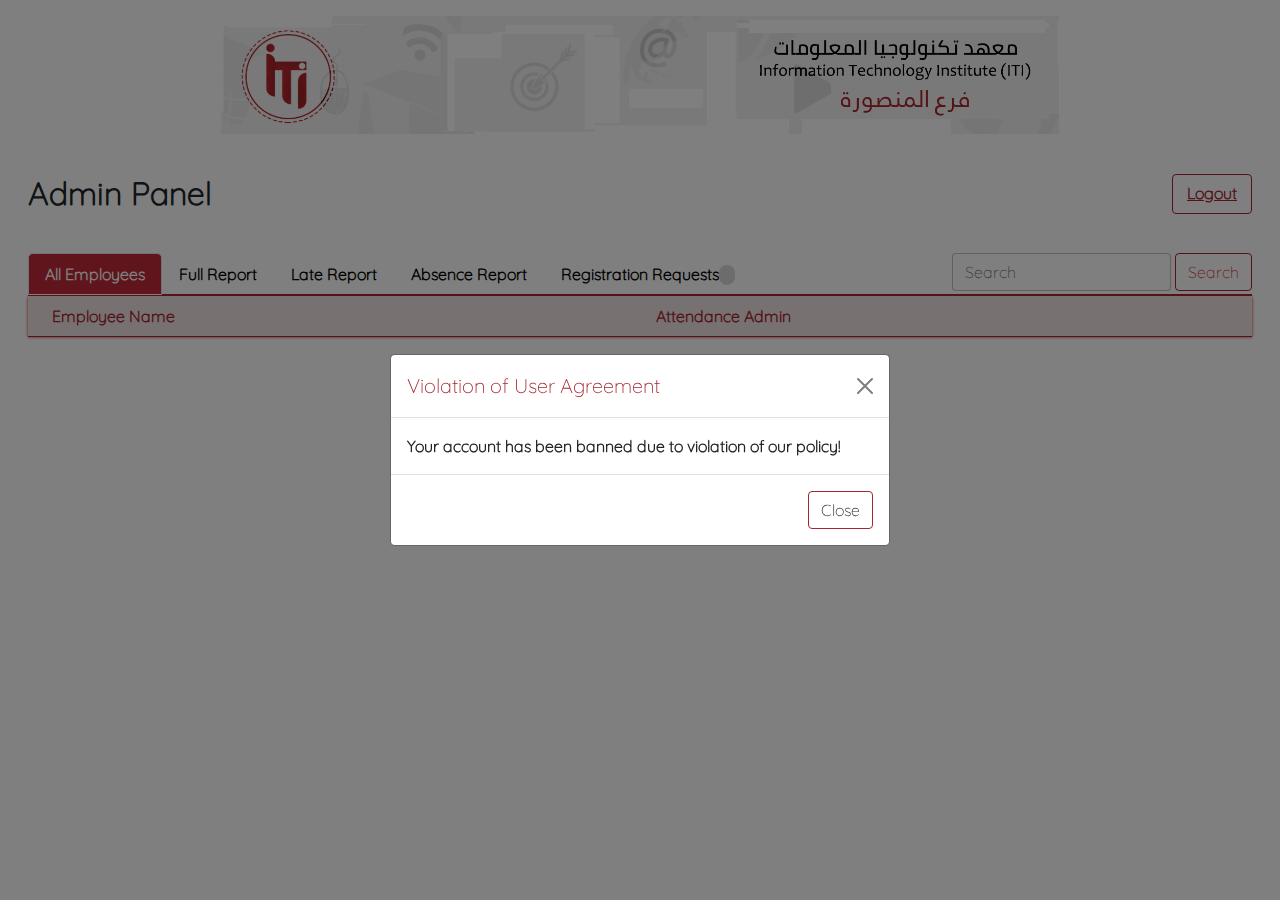
==== admin_panel.html @ 35cdf65f "some styling .. search input added" ====
<!DOCTYPE html>
<html lang="en">

<head>
    <meta charset="UTF-8">
    <meta name="viewport" content="width=device-width, initial-scale=1.0">
    <title>Admin Panel</title>
    <!-- stylesheet libs-->
    <link rel="stylesheet" href="bootstrap/css/bootstrap.min.css" />
    <link rel="stylesheet" href="bootstrap/css/bootstrap4-toggle.min.css" />
    <link rel="stylesheet" href="css/main.css" />
    <link rel="stylesheet" href="css/adminpanel_style.css" />
</head>

<body>
    <div class="container-fluid">
        <header class="row mb-4">
            <a href="index.html"><img src="img/header.png" class="col-12 col-sm-8 offset-sm-2" alt=""></a>
        </header>
        <div class="row p-3">
            <h2 class="pull-left col-6">Admin Panel</h2>
            <div class="pull-right col-6">
                <a href="login_page.html" style="float: right;" onclick="logout()" class="btn logout">Logout</a>
            </div>
        </div>
        <div class="row p-3">
            <div class="col-12 admin-reports">
                <ul class="nav nav-tabs" id="reportsTabs" role="tablist">
                    <li class="nav-item">
                        <a class="nav-link active" id="monthly-tab" data-toggle="tab" href="#allemps" role="tab">All
                            Employees</a>
                    </li>
                    <li class="nav-item">
                        <a class="nav-link" id="fullreport-tab" data-toggle="tab" href="#fullreport" role="tab">Full
                            Report</a>
                    </li>
                    <li class="nav-item">
                        <a class="nav-link" id="latereport-tab" data-toggle="tab" href="#latereport" role="tab">Late
                            Report</a>
                    </li>
                    <li class="nav-item">
                        <a class="nav-link" id="absencereport-tab" data-toggle="tab" href="#absencereport"
                            role="tab">Absence Report</a>
                    </li>
                    </li>
                    <li class="nav-item">
                        <a class="nav-link" id="requests-tab" data-toggle="tab" href="#requests" role="tab">
                            Registration Requests <span id="reqNotifis"></span></a>
                    </li>
                    <li class="nav-item" style="margin-left: auto;">
                        <form  style="width:auto;">
                            <input class="form-control mr-sm-0" style="width:auto;display:inline-block;vertical-align: middle;" type="search" placeholder="Search" aria-label="Search">
                            <button class="btn btn-outline-danger my-2 my-sm-0" type="submit">Search</button>
                        </form>
                    </li>
                </ul>
                <div class="tab-content">

                    <div class="tab-pane active" id="allemps" role="tabpanel" aria-labelledby="allemps-tab">
                        <table class="table">
                            <thead>
                                <tr>
                                    <th>Employee Name</th>
                                    <th>Attendance Admin</th>
                                </tr>
                            </thead>
                            <tbody class="reportTBody" id="allempsRows">

                            </tbody>
                        </table>
                    </div>
                    <div class="tab-pane" id="fullreport" role="tabpanel" aria-labelledby="fullreport-tab">
                        <div class="switchdiv">
                            <label class="m-3">Display per Current </label><input type="checkbox" data-width="130"
                                data-height="40" checked data-toggle="toggle" data-on="Year" data-off="Month"
                                data-onstyle="primary" data-offstyle="warning" id="fullreportSwitch"
                                class="displayperSwitch">
                        </div>
                        <table class="table">
                            <thead>
                                <tr>
                                    <th>Employee Name</th>
                                    <th>Attendance Times</th>
                                    <th>Late Times</th>
                                    <th>Absent Times</th>
                                </tr>
                            </thead>
                            <tbody class="reportTBody" id="fullreportRows">

                            </tbody>
                        </table>
                    </div>
                    <div class="tab-pane" id="latereport" role="tabpanel" aria-labelledby="latereport-tab">
                        <div class="switchdiv">
                            <label class="m-3">Display per Current </label><input type="checkbox" data-width="130"
                                data-height="40" checked data-toggle="toggle" data-on="Year" data-off="Month"
                                data-onstyle="primary" data-offstyle="warning" id="latereportSwitch"
                                class="displayperSwitch">
                        </div>
                        <table class="table">
                            <thead>
                                <tr>
                                    <th>Employee Name</th>
                                    <th>Late Times</th>
                                </tr>
                            </thead>
                            <tbody class="reportTBody" id="latereportRows">

                            </tbody>
                        </table>
                    </div>
                    <div class="tab-pane" id="absencereport" role="tabpanel" aria-labelledby="absencereport-tab">
                        <div class="switchdiv">
                            <label class="m-3">Display per Current </label><input type="checkbox" data-width="130"
                                data-height="40" checked data-toggle="toggle" data-on="Year" data-off="Month"
                                data-onstyle="primary" data-offstyle="warning" id="absentreportSwitch"
                                class="displayperSwitch">
                        </div>
                        <table class="table">
                            <thead>
                                <tr>
                                    <th>Employee Name</th>
                                    <th>Absent Times</th>
                                </tr>
                            </thead>
                            <tbody class="reportTBody" id="absencereportRows">

                            </tbody>
                        </table>
                    </div>

                    <div class="tab-pane" id="requests" role="tabpanel" aria-labelledby="requests-tab">
                        <table class="table">
                            <thead>
                                <tr>
                                    <th>Employee Name</th>
                                    <th>Request</th>
                                </tr>
                            </thead>
                            <tbody class="reportTBody" id="requestsRows">

                            </tbody>
                        </table>
                    </div>

                </div>
            </div>
        </div>
        <div class="modal" id="alertmodal" tabindex="-1">
            <div class="modal-dialog modal-dialog-centered">
                <div class="modal-content">
                    <div class="modal-header">
                        <h5 class="modal-title"></h5>
                        <button type="button" class="btn-close" data-bs-dismiss="modal" aria-label="Close"></button>
                    </div>
                    <div class="modal-body">

                    </div>
                    <div class="modal-footer">
                        <button type="button" class="btn" data-bs-dismiss="modal">Cancel</button>
                        <button type="button" class="btn filled">Ok</button>
                    </div>
                </div>
            </div>
        </div>
    </div>
    <!--js libs-->
    <script src="js/jquery-3.5.1.min.js"></script>
    <script src="js/popper.min.js"></script>
    <script src="bootstrap/js/bootstrap.min.js"></script>
    <script src="bootstrap/js/bootstrap4-toggle.min.js"></script>
    <script src="js/main.js"></script>
    <script src="js/adminpanel.js"></script>
</body>

</html>
---- bootstrap/css/bootstrap4-toggle.min.css ----
/*\
|*| ========================================================================
|*| Bootstrap Toggle: bootstrap4-toggle.css v3.6.1
|*| https://gitbrent.github.io/bootstrap4-toggle/
|*| ========================================================================
|*| Copyright 2018-2019 Brent Ely
|*| Licensed under MIT
|*| ========================================================================
\*/
.btn-group-xs>.btn,.btn-xs{padding:.35rem .4rem .25rem .4rem;font-size:.875rem;line-height:.5;border-radius:.2rem}.checkbox label .toggle,.checkbox-inline .toggle{margin-left:-1.25rem;margin-right:.35rem}.toggle{position:relative;overflow:hidden}.toggle.btn.btn-light,.toggle.btn.btn-outline-light{border-color:rgba(0,0,0,.15)}.toggle input[type=checkbox]{display:none}.toggle-group{position:absolute;width:200%;top:0;bottom:0;left:0;transition:left .35s;-webkit-transition:left .35s;-moz-user-select:none;-webkit-user-select:none}.toggle-group label,.toggle-group span{cursor:pointer}.toggle.off .toggle-group{left:-100%}.toggle-on{position:absolute;top:0;bottom:0;left:0;right:50%;margin:0;border:0;border-radius:0}.toggle-off{position:absolute;top:0;bottom:0;left:50%;right:0;margin:0;border:0;border-radius:0;box-shadow:none}.toggle-handle{position:relative;margin:0 auto;padding-top:0;padding-bottom:0;height:100%;width:0;border-width:0 1px;background-color:#fff}.toggle.btn-outline-primary .toggle-handle{background-color:var(--primary);border-color:var(--primary)}.toggle.btn-outline-secondary .toggle-handle{background-color:var(--secondary);border-color:var(--secondary)}.toggle.btn-outline-success .toggle-handle{background-color:var(--success);border-color:var(--success)}.toggle.btn-outline-danger .toggle-handle{background-color:var(--danger);border-color:var(--danger)}.toggle.btn-outline-warning .toggle-handle{background-color:var(--warning);border-color:var(--warning)}.toggle.btn-outline-info .toggle-handle{background-color:var(--info);border-color:var(--info)}.toggle.btn-outline-light .toggle-handle{background-color:var(--light);border-color:var(--light)}.toggle.btn-outline-dark .toggle-handle{background-color:var(--dark);border-color:var(--dark)}.toggle[class*=btn-outline]:hover .toggle-handle{background-color:var(--light);opacity:.5}.toggle.btn{min-width:3.7rem;min-height:2.15rem}.toggle-on.btn{padding-right:1.5rem}.toggle-off.btn{padding-left:1.5rem}.toggle.btn-lg{min-width:5rem;min-height:2.815rem}.toggle-on.btn-lg{padding-right:2rem}.toggle-off.btn-lg{padding-left:2rem}.toggle-handle.btn-lg{width:2.5rem}.toggle.btn-sm{min-width:3.125rem;min-height:1.938rem}.toggle-on.btn-sm{padding-right:1rem}.toggle-off.btn-sm{padding-left:1rem}.toggle.btn-xs{min-width:2.19rem;min-height:1.375rem}.toggle-on.btn-xs{padding-right:.8rem}.toggle-off.btn-xs{padding-left:.8rem}
---- css/main.css ----
/* Color Theme Swatches in Hex */
:root {
    --lightred: #BF2A37;
    --darkred: #A62631;
    --greyred: #BF7379;
    --smoke: rgb(216 216 216);
    --lightsmoke: rgb(228 228 228);
    --transparentred: #bf2a3615;
}

@font-face {
    font-family: 'quicksandfont';
    src: url('../fonts/quicksandfont.eot');
    /* IE9 Compat Modes */
    src: url('../fonts/quicksandfont.eot?#iefix') format('embedded-opentype'),
        /* IE6-IE8 */
        url('../fonts/quicksandfont.woff2') format('woff2'),
        /* Super Modern Browsers */
        url('../fonts/quicksandfont.woff') format('woff'),
        /* Pretty Modern Browsers */
        url('../fonts/quicksandfont.ttf') format('truetype'),
        /* Safari, Android, iOS */
        url('../fonts/quicksandfont.svg#svgFontName') format('svg');
    /* Legacy iOS */
}

* {
    font-family: 'quicksandfont', Helvetica, sans-serif;
    font-weight: bold;
    box-sizing: border-box;
}

body {
    padding-bottom: 30px;
}

.btn {
    border: 1px solid var(--darkred);
}

.filled {
    background-color: var(--lightred);
    color: white;
}


.form-control {
    border: 1px solid #b1888b98;
}

.btn:focus,
.form-control:focus {
    box-shadow: 0 0 0 .12rem var(--greyred);
}

.btn.filled:hover {
    color: white;
}

.form-group {
    margin-bottom: .8rem;
}

.container-fluid {
    padding-top: 1rem;
}

.nav-tabs .nav-link {
    color: black;
}

.nav-tabs .nav-link.active {
    border-top-left-radius: 5px;
    border-top-right-radius: 5px;
    background-color: var(--lightred);
    color: white;
}

.logout {
    width: 5rem;
    height: 2.5rem;
    color: var(--darkred);
    text-decoration: underline;
    font-weight: bold;
}

.nav.nav-tabs {
    border-bottom: 2px solid var(--darkred);
}

.tab-content {
    background-color: whitesmoke;
}

a {
    text-decoration: none;
    color: inherit;
    display: block;
}

a:hover {
    color: var(--lightred);
}

.optionsBtn,
.optionsBtn:focus {
    outline: none;
    border: none;
    font-size: 1.3rem;
    color: var(--darkred);
}

.optionlist {
    border-bottom: 1px solid var(--smoke);
    height: 2.5rem;
    padding: .5rem;
}

.optionlist:last-child {
    border: none
}

.optionlist:hover {
    background-color: var(--smoke);
    color: var(--darkred);
}

.dropdown-menu {
    box-shadow: 0px 0px 5px 2px var(--smoke);
}

.modal-title {
    color: var(--darkred);
}

td,
th {
    padding: .5rem 1rem;
}

thead tr {
    background-color: var(--transparentred);
}

tbody.reportTBody>tr:hover {
    cursor: pointer;
    background-color: var(--lightsmoke);
}

th {
    color: var(--darkred);
}

th:first-child,
td:first-child {
    padding-left: 1.5rem;
}

thead tr{
    box-shadow: 0px 1px 3px var(--lightred);
}
---- css/adminpanel_style.css ----
h2 {
    font-weight: bold;
}

#reqNotifis {
    font-size: .8rem;
    width: auto;
    height: auto;
    padding: 2px 8px;
    border-radius: 8px;
    background-color: var(--smoke);
    color: var(--darkred);
}

td input{
    margin-top: .9rem;
}
p{
    margin: .5rem 0;
}
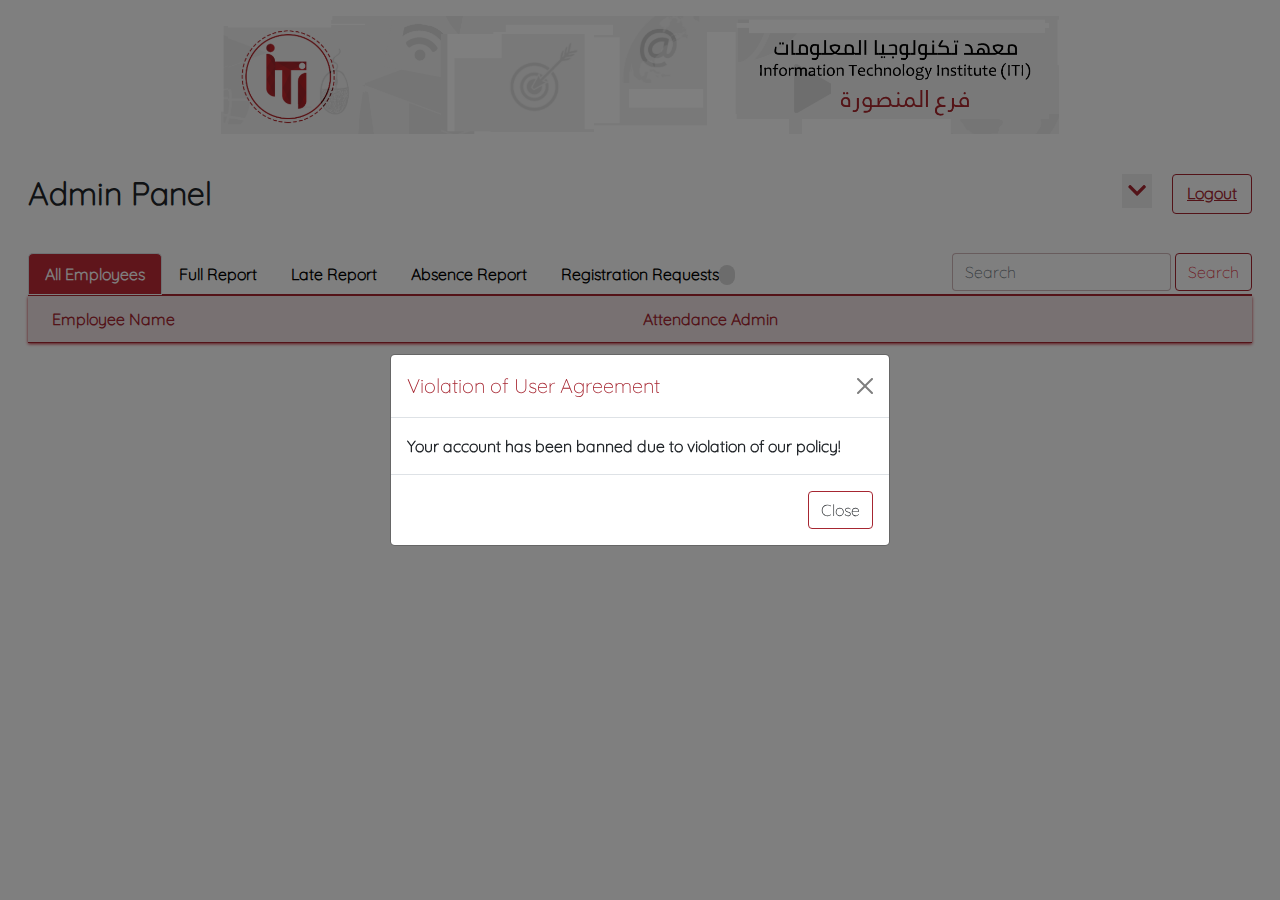
==== commit 3e50693a: "download pdf added to profile and admin panel pages" ====
--- a/admin_panel.html
+++ b/admin_panel.html
@@ -8,6 +8,7 @@
     <!-- stylesheet libs-->
     <link rel="stylesheet" href="bootstrap/css/bootstrap.min.css" />
     <link rel="stylesheet" href="bootstrap/css/bootstrap4-toggle.min.css" />
+    <link rel="stylesheet" href="fontawesome/all.min.css" />
     <link rel="stylesheet" href="css/main.css" />
     <link rel="stylesheet" href="css/adminpanel_style.css" />
 </head>
@@ -18,9 +19,21 @@
             <a href="index.html"><img src="img/header.png" class="col-12 col-sm-8 offset-sm-2" alt=""></a>
         </header>
         <div class="row p-3">
-            <h2 class="pull-left col-6">Admin Panel</h2>
-            <div class="pull-right col-6">
-                <a href="login_page.html" style="float: right;" onclick="logout()" class="btn logout">Logout</a>
+            <h2 class="col">Admin Panel</h2>
+
+            <div class="col">
+                <div style="float:right">
+                    <div class="dropdown d-inline" style="margin-right: 1rem;">
+                        <button class="optionsBtn" type="button" id="dropdownMenuButton" data-bs-toggle="dropdown"
+                            aria-expanded="false">
+                            <i class="fas fa-chevron-down"></i>
+                        </button>
+                        <ul class="dropdown-menu" id="adminOptions" aria-labelledby="dropdownMenuButton">
+                            <li class="optionlist"><a href="#" onclick="generatePDF()">Download As PDF</a></li>
+                        </ul>
+                    </div>
+                    <a href="login_page.html" onclick="logout()" class="btn logout">Logout</a>
+                </div>
             </div>
         </div>
         <div class="row p-3">
@@ -48,8 +61,10 @@
                             Registration Requests <span id="reqNotifis"></span></a>
                     </li>
                     <li class="nav-item" style="margin-left: auto;">
-                        <form  style="width:auto;">
-                            <input class="form-control mr-sm-0" style="width:auto;display:inline-block;vertical-align: middle;" type="search" placeholder="Search" aria-label="Search">
+                        <form id="searchform" style="width:auto;">
+                            <input name="query" class="form-control mr-sm-0"
+                                style="width:auto;display:inline-block;vertical-align: middle;" type="search"
+                                placeholder="Search" aria-label="Search">
                             <button class="btn btn-outline-danger my-2 my-sm-0" type="submit">Search</button>
                         </form>
                     </li>
@@ -169,6 +184,8 @@
     <script src="js/popper.min.js"></script>
     <script src="bootstrap/js/bootstrap.min.js"></script>
     <script src="bootstrap/js/bootstrap4-toggle.min.js"></script>
+    <script src="fontawesome/all.min.js"></script>
+    <script src="js/html2pdf.bundle.min.js"></script>
     <script src="js/main.js"></script>
     <script src="js/adminpanel.js"></script>
 </body>
--- a/fontawesome/all.min.css
+++ b/fontawesome/all.min.css
@@ -0,0 +1,5 @@
+/*!
+ * Font Awesome Free 5.15.1 by @fontawesome - https://fontawesome.com
+ * License - https://fontawesome.com/license/free (Icons: CC BY 4.0, Fonts: SIL OFL 1.1, Code: MIT License)
+ */
+.fa,.fab,.fad,.fal,.far,.fas{-moz-osx-font-smoothing:grayscale;-webkit-font-smoothing:antialiased;display:inline-block;font-style:normal;font-variant:normal;text-rendering:auto;line-height:1}.fa-lg{font-size:1.33333em;line-height:.75em;vertical-align:-.0667em}.fa-xs{font-size:.75em}.fa-sm{font-size:.875em}.fa-1x{font-size:1em}.fa-2x{font-size:2em}.fa-3x{font-size:3em}.fa-4x{font-size:4em}.fa-5x{font-size:5em}.fa-6x{font-size:6em}.fa-7x{font-size:7em}.fa-8x{font-size:8em}.fa-9x{font-size:9em}.fa-10x{font-size:10em}.fa-fw{text-align:center;width:1.25em}.fa-ul{list-style-type:none;margin-left:2.5em;padding-left:0}.fa-ul>li{position:relative}.fa-li{left:-2em;position:absolute;text-align:center;width:2em;line-height:inherit}.fa-border{border:.08em solid #eee;border-radius:.1em;padding:.2em .25em .15em}.fa-pull-left{float:left}.fa-pull-right{float:right}.fa.fa-pull-left,.fab.fa-pull-left,.fal.fa-pull-left,.far.fa-pull-left,.fas.fa-pull-left{margin-right:.3em}.fa.fa-pull-right,.fab.fa-pull-right,.fal.fa-pull-right,.far.fa-pull-right,.fas.fa-pull-right{margin-left:.3em}.fa-spin{-webkit-animation:fa-spin 2s linear infinite;animation:fa-spin 2s linear infinite}.fa-pulse{-webkit-animation:fa-spin 1s steps(8) infinite;animation:fa-spin 1s steps(8) infinite}@-webkit-keyframes fa-spin{0%{-webkit-transform:rotate(0deg);transform:rotate(0deg)}to{-webkit-transform:rotate(1turn);transform:rotate(1turn)}}@keyframes fa-spin{0%{-webkit-transform:rotate(0deg);transform:rotate(0deg)}to{-webkit-transform:rotate(1turn);transform:rotate(1turn)}}.fa-rotate-90{-ms-filter:"progid:DXImageTransform.Microsoft.BasicImage(rotation=1)";-webkit-transform:rotate(90deg);transform:rotate(90deg)}.fa-rotate-180{-ms-filter:"progid:DXImageTransform.Microsoft.BasicImage(rotation=2)";-webkit-transform:rotate(180deg);transform:rotate(180deg)}.fa-rotate-270{-ms-filter:"progid:DXImageTransform.Microsoft.BasicImage(rotation=3)";-webkit-transform:rotate(270deg);transform:rotate(270deg)}.fa-flip-horizontal{-ms-filter:"progid:DXImageTransform.Microsoft.BasicImage(rotation=0, mirror=1)";-webkit-transform:scaleX(-1);transform:scaleX(-1)}.fa-flip-vertical{-webkit-transform:scaleY(-1);transform:scaleY(-1)}.fa-flip-both,.fa-flip-horizontal.fa-flip-vertical,.fa-flip-vertical{-ms-filter:"progid:DXImageTransform.Microsoft.BasicImage(rotation=2, mirror=1)"}.fa-flip-both,.fa-flip-horizontal.fa-flip-vertical{-webkit-transform:scale(-1);transform:scale(-1)}:root .fa-flip-both,:root .fa-flip-horizontal,:root .fa-flip-vertical,:root .fa-rotate-90,:root .fa-rotate-180,:root .fa-rotate-270{-webkit-filter:none;filter:none}.fa-stack{display:inline-block;height:2em;line-height:2em;position:relative;vertical-align:middle;width:2.5em}.fa-stack-1x,.fa-stack-2x{left:0;position:absolute;text-align:center;width:100%}.fa-stack-1x{line-height:inherit}.fa-stack-2x{font-size:2em}.fa-inverse{color:#fff}.fa-500px:before{content:"\f26e"}.fa-accessible-icon:before{content:"\f368"}.fa-accusoft:before{content:"\f369"}.fa-acquisitions-incorporated:before{content:"\f6af"}.fa-ad:before{content:"\f641"}.fa-address-book:before{content:"\f2b9"}.fa-address-card:before{content:"\f2bb"}.fa-adjust:before{content:"\f042"}.fa-adn:before{content:"\f170"}.fa-adversal:before{content:"\f36a"}.fa-affiliatetheme:before{content:"\f36b"}.fa-air-freshener:before{content:"\f5d0"}.fa-airbnb:before{content:"\f834"}.fa-algolia:before{content:"\f36c"}.fa-align-center:before{content:"\f037"}.fa-align-justify:before{content:"\f039"}.fa-align-left:before{content:"\f036"}.fa-align-right:before{content:"\f038"}.fa-alipay:before{content:"\f642"}.fa-allergies:before{content:"\f461"}.fa-amazon:before{content:"\f270"}.fa-amazon-pay:before{content:"\f42c"}.fa-ambulance:before{content:"\f0f9"}.fa-american-sign-language-interpreting:before{content:"\f2a3"}.fa-amilia:before{content:"\f36d"}.fa-anchor:before{content:"\f13d"}.fa-android:before{content:"\f17b"}.fa-angellist:before{content:"\f209"}.fa-angle-double-down:before{content:"\f103"}.fa-angle-double-left:before{content:"\f100"}.fa-angle-double-right:before{content:"\f101"}.fa-angle-double-up:before{content:"\f102"}.fa-angle-down:before{content:"\f107"}.fa-angle-left:before{content:"\f104"}.fa-angle-right:before{content:"\f105"}.fa-angle-up:before{content:"\f106"}.fa-angry:before{content:"\f556"}.fa-angrycreative:before{content:"\f36e"}.fa-angular:before{content:"\f420"}.fa-ankh:before{content:"\f644"}.fa-app-store:before{content:"\f36f"}.fa-app-store-ios:before{content:"\f370"}.fa-apper:before{content:"\f371"}.fa-apple:before{content:"\f179"}.fa-apple-alt:before{content:"\f5d1"}.fa-apple-pay:before{content:"\f415"}.fa-archive:before{content:"\f187"}.fa-archway:before{content:"\f557"}.fa-arrow-alt-circle-down:before{content:"\f358"}.fa-arrow-alt-circle-left:before{content:"\f359"}.fa-arrow-alt-circle-right:before{content:"\f35a"}.fa-arrow-alt-circle-up:before{content:"\f35b"}.fa-arrow-circle-down:before{content:"\f0ab"}.fa-arrow-circle-left:before{content:"\f0a8"}.fa-arrow-circle-right:before{content:"\f0a9"}.fa-arrow-circle-up:before{content:"\f0aa"}.fa-arrow-down:before{content:"\f063"}.fa-arrow-left:before{content:"\f060"}.fa-arrow-right:before{content:"\f061"}.fa-arrow-up:before{content:"\f062"}.fa-arrows-alt:before{content:"\f0b2"}.fa-arrows-alt-h:before{content:"\f337"}.fa-arrows-alt-v:before{content:"\f338"}.fa-artstation:before{content:"\f77a"}.fa-assistive-listening-systems:before{content:"\f2a2"}.fa-asterisk:before{content:"\f069"}.fa-asymmetrik:before{content:"\f372"}.fa-at:before{content:"\f1fa"}.fa-atlas:before{content:"\f558"}.fa-atlassian:before{content:"\f77b"}.fa-atom:before{content:"\f5d2"}.fa-audible:before{content:"\f373"}.fa-audio-description:before{content:"\f29e"}.fa-autoprefixer:before{content:"\f41c"}.fa-avianex:before{content:"\f374"}.fa-aviato:before{content:"\f421"}.fa-award:before{content:"\f559"}.fa-aws:before{content:"\f375"}.fa-baby:before{content:"\f77c"}.fa-baby-carriage:before{content:"\f77d"}.fa-backspace:before{content:"\f55a"}.fa-backward:before{content:"\f04a"}.fa-bacon:before{content:"\f7e5"}.fa-bacteria:before{content:"\e059"}.fa-bacterium:before{content:"\e05a"}.fa-bahai:before{content:"\f666"}.fa-balance-scale:before{content:"\f24e"}.fa-balance-scale-left:before{content:"\f515"}.fa-balance-scale-right:before{content:"\f516"}.fa-ban:before{content:"\f05e"}.fa-band-aid:before{content:"\f462"}.fa-bandcamp:before{content:"\f2d5"}.fa-barcode:before{content:"\f02a"}.fa-bars:before{content:"\f0c9"}.fa-baseball-ball:before{content:"\f433"}.fa-basketball-ball:before{content:"\f434"}.fa-bath:before{content:"\f2cd"}.fa-battery-empty:before{content:"\f244"}.fa-battery-full:before{content:"\f240"}.fa-battery-half:before{content:"\f242"}.fa-battery-quarter:before{content:"\f243"}.fa-battery-three-quarters:before{content:"\f241"}.fa-battle-net:before{content:"\f835"}.fa-bed:before{content:"\f236"}.fa-beer:before{content:"\f0fc"}.fa-behance:before{content:"\f1b4"}.fa-behance-square:before{content:"\f1b5"}.fa-bell:before{content:"\f0f3"}.fa-bell-slash:before{content:"\f1f6"}.fa-bezier-curve:before{content:"\f55b"}.fa-bible:before{content:"\f647"}.fa-bicycle:before{content:"\f206"}.fa-biking:before{content:"\f84a"}.fa-bimobject:before{content:"\f378"}.fa-binoculars:before{content:"\f1e5"}.fa-biohazard:before{content:"\f780"}.fa-birthday-cake:before{content:"\f1fd"}.fa-bitbucket:before{content:"\f171"}.fa-bitcoin:before{content:"\f379"}.fa-bity:before{content:"\f37a"}.fa-black-tie:before{content:"\f27e"}.fa-blackberry:before{content:"\f37b"}.fa-blender:before{content:"\f517"}.fa-blender-phone:before{content:"\f6b6"}.fa-blind:before{content:"\f29d"}.fa-blog:before{content:"\f781"}.fa-blogger:before{content:"\f37c"}.fa-blogger-b:before{content:"\f37d"}.fa-bluetooth:before{content:"\f293"}.fa-bluetooth-b:before{content:"\f294"}.fa-bold:before{content:"\f032"}.fa-bolt:before{content:"\f0e7"}.fa-bomb:before{content:"\f1e2"}.fa-bone:before{content:"\f5d7"}.fa-bong:before{content:"\f55c"}.fa-book:before{content:"\f02d"}.fa-book-dead:before{content:"\f6b7"}.fa-book-medical:before{content:"\f7e6"}.fa-book-open:before{content:"\f518"}.fa-book-reader:before{content:"\f5da"}.fa-bookmark:before{content:"\f02e"}.fa-bootstrap:before{content:"\f836"}.fa-border-all:before{content:"\f84c"}.fa-border-none:before{content:"\f850"}.fa-border-style:before{content:"\f853"}.fa-bowling-ball:before{content:"\f436"}.fa-box:before{content:"\f466"}.fa-box-open:before{content:"\f49e"}.fa-box-tissue:before{content:"\e05b"}.fa-boxes:before{content:"\f468"}.fa-braille:before{content:"\f2a1"}.fa-brain:before{content:"\f5dc"}.fa-bread-slice:before{content:"\f7ec"}.fa-briefcase:before{content:"\f0b1"}.fa-briefcase-medical:before{content:"\f469"}.fa-broadcast-tower:before{content:"\f519"}.fa-broom:before{content:"\f51a"}.fa-brush:before{content:"\f55d"}.fa-btc:before{content:"\f15a"}.fa-buffer:before{content:"\f837"}.fa-bug:before{content:"\f188"}.fa-building:before{content:"\f1ad"}.fa-bullhorn:before{content:"\f0a1"}.fa-bullseye:before{content:"\f140"}.fa-burn:before{content:"\f46a"}.fa-buromobelexperte:before{content:"\f37f"}.fa-bus:before{content:"\f207"}.fa-bus-alt:before{content:"\f55e"}.fa-business-time:before{content:"\f64a"}.fa-buy-n-large:before{content:"\f8a6"}.fa-buysellads:before{content:"\f20d"}.fa-calculator:before{content:"\f1ec"}.fa-calendar:before{content:"\f133"}.fa-calendar-alt:before{content:"\f073"}.fa-calendar-check:before{content:"\f274"}.fa-calendar-day:before{content:"\f783"}.fa-calendar-minus:before{content:"\f272"}.fa-calendar-plus:before{content:"\f271"}.fa-calendar-times:before{content:"\f273"}.fa-calendar-week:before{content:"\f784"}.fa-camera:before{content:"\f030"}.fa-camera-retro:before{content:"\f083"}.fa-campground:before{content:"\f6bb"}.fa-canadian-maple-leaf:before{content:"\f785"}.fa-candy-cane:before{content:"\f786"}.fa-cannabis:before{content:"\f55f"}.fa-capsules:before{content:"\f46b"}.fa-car:before{content:"\f1b9"}.fa-car-alt:before{content:"\f5de"}.fa-car-battery:before{content:"\f5df"}.fa-car-crash:before{content:"\f5e1"}.fa-car-side:before{content:"\f5e4"}.fa-caravan:before{content:"\f8ff"}.fa-caret-down:before{content:"\f0d7"}.fa-caret-left:before{content:"\f0d9"}.fa-caret-right:before{content:"\f0da"}.fa-caret-square-down:before{content:"\f150"}.fa-caret-square-left:before{content:"\f191"}.fa-caret-square-right:before{content:"\f152"}.fa-caret-square-up:before{content:"\f151"}.fa-caret-up:before{content:"\f0d8"}.fa-carrot:before{content:"\f787"}.fa-cart-arrow-down:before{content:"\f218"}.fa-cart-plus:before{content:"\f217"}.fa-cash-register:before{content:"\f788"}.fa-cat:before{content:"\f6be"}.fa-cc-amazon-pay:before{content:"\f42d"}.fa-cc-amex:before{content:"\f1f3"}.fa-cc-apple-pay:before{content:"\f416"}.fa-cc-diners-club:before{content:"\f24c"}.fa-cc-discover:before{content:"\f1f2"}.fa-cc-jcb:before{content:"\f24b"}.fa-cc-mastercard:before{content:"\f1f1"}.fa-cc-paypal:before{content:"\f1f4"}.fa-cc-stripe:before{content:"\f1f5"}.fa-cc-visa:before{content:"\f1f0"}.fa-centercode:before{content:"\f380"}.fa-centos:before{content:"\f789"}.fa-certificate:before{content:"\f0a3"}.fa-chair:before{content:"\f6c0"}.fa-chalkboard:before{content:"\f51b"}.fa-chalkboard-teacher:before{content:"\f51c"}.fa-charging-station:before{content:"\f5e7"}.fa-chart-area:before{content:"\f1fe"}.fa-chart-bar:before{content:"\f080"}.fa-chart-line:before{content:"\f201"}.fa-chart-pie:before{content:"\f200"}.fa-check:before{content:"\f00c"}.fa-check-circle:before{content:"\f058"}.fa-check-double:before{content:"\f560"}.fa-check-square:before{content:"\f14a"}.fa-cheese:before{content:"\f7ef"}.fa-chess:before{content:"\f439"}.fa-chess-bishop:before{content:"\f43a"}.fa-chess-board:before{content:"\f43c"}.fa-chess-king:before{content:"\f43f"}.fa-chess-knight:before{content:"\f441"}.fa-chess-pawn:before{content:"\f443"}.fa-chess-queen:before{content:"\f445"}.fa-chess-rook:before{content:"\f447"}.fa-chevron-circle-down:before{content:"\f13a"}.fa-chevron-circle-left:before{content:"\f137"}.fa-chevron-circle-right:before{content:"\f138"}.fa-chevron-circle-up:before{content:"\f139"}.fa-chevron-down:before{content:"\f078"}.fa-chevron-left:before{content:"\f053"}.fa-chevron-right:before{content:"\f054"}.fa-chevron-up:before{content:"\f077"}.fa-child:before{content:"\f1ae"}.fa-chrome:before{content:"\f268"}.fa-chromecast:before{content:"\f838"}.fa-church:before{content:"\f51d"}.fa-circle:before{content:"\f111"}.fa-circle-notch:before{content:"\f1ce"}.fa-city:before{content:"\f64f"}.fa-clinic-medical:before{content:"\f7f2"}.fa-clipboard:before{content:"\f328"}.fa-clipboard-check:before{content:"\f46c"}.fa-clipboard-list:before{content:"\f46d"}.fa-clock:before{content:"\f017"}.fa-clone:before{content:"\f24d"}.fa-closed-captioning:before{content:"\f20a"}.fa-cloud:before{content:"\f0c2"}.fa-cloud-download-alt:before{content:"\f381"}.fa-cloud-meatball:before{content:"\f73b"}.fa-cloud-moon:before{content:"\f6c3"}.fa-cloud-moon-rain:before{content:"\f73c"}.fa-cloud-rain:before{content:"\f73d"}.fa-cloud-showers-heavy:before{content:"\f740"}.fa-cloud-sun:before{content:"\f6c4"}.fa-cloud-sun-rain:before{content:"\f743"}.fa-cloud-upload-alt:before{content:"\f382"}.fa-cloudflare:before{content:"\e07d"}.fa-cloudscale:before{content:"\f383"}.fa-cloudsmith:before{content:"\f384"}.fa-cloudversify:before{content:"\f385"}.fa-cocktail:before{content:"\f561"}.fa-code:before{content:"\f121"}.fa-code-branch:before{content:"\f126"}.fa-codepen:before{content:"\f1cb"}.fa-codiepie:before{content:"\f284"}.fa-coffee:before{content:"\f0f4"}.fa-cog:before{content:"\f013"}.fa-cogs:before{content:"\f085"}.fa-coins:before{content:"\f51e"}.fa-columns:before{content:"\f0db"}.fa-comment:before{content:"\f075"}.fa-comment-alt:before{content:"\f27a"}.fa-comment-dollar:before{content:"\f651"}.fa-comment-dots:before{content:"\f4ad"}.fa-comment-medical:before{content:"\f7f5"}.fa-comment-slash:before{content:"\f4b3"}.fa-comments:before{content:"\f086"}.fa-comments-dollar:before{content:"\f653"}.fa-compact-disc:before{content:"\f51f"}.fa-compass:before{content:"\f14e"}.fa-compress:before{content:"\f066"}.fa-compress-alt:before{content:"\f422"}.fa-compress-arrows-alt:before{content:"\f78c"}.fa-concierge-bell:before{content:"\f562"}.fa-confluence:before{content:"\f78d"}.fa-connectdevelop:before{content:"\f20e"}.fa-contao:before{content:"\f26d"}.fa-cookie:before{content:"\f563"}.fa-cookie-bite:before{content:"\f564"}.fa-copy:before{content:"\f0c5"}.fa-copyright:before{content:"\f1f9"}.fa-cotton-bureau:before{content:"\f89e"}.fa-couch:before{content:"\f4b8"}.fa-cpanel:before{content:"\f388"}.fa-creative-commons:before{content:"\f25e"}.fa-creative-commons-by:before{content:"\f4e7"}.fa-creative-commons-nc:before{content:"\f4e8"}.fa-creative-commons-nc-eu:before{content:"\f4e9"}.fa-creative-commons-nc-jp:before{content:"\f4ea"}.fa-creative-commons-nd:before{content:"\f4eb"}.fa-creative-commons-pd:before{content:"\f4ec"}.fa-creative-commons-pd-alt:before{content:"\f4ed"}.fa-creative-commons-remix:before{content:"\f4ee"}.fa-creative-commons-sa:before{content:"\f4ef"}.fa-creative-commons-sampling:before{content:"\f4f0"}.fa-creative-commons-sampling-plus:before{content:"\f4f1"}.fa-creative-commons-share:before{content:"\f4f2"}.fa-creative-commons-zero:before{content:"\f4f3"}.fa-credit-card:before{content:"\f09d"}.fa-critical-role:before{content:"\f6c9"}.fa-crop:before{content:"\f125"}.fa-crop-alt:before{content:"\f565"}.fa-cross:before{content:"\f654"}.fa-crosshairs:before{content:"\f05b"}.fa-crow:before{content:"\f520"}.fa-crown:before{content:"\f521"}.fa-crutch:before{content:"\f7f7"}.fa-css3:before{content:"\f13c"}.fa-css3-alt:before{content:"\f38b"}.fa-cube:before{content:"\f1b2"}.fa-cubes:before{content:"\f1b3"}.fa-cut:before{content:"\f0c4"}.fa-cuttlefish:before{content:"\f38c"}.fa-d-and-d:before{content:"\f38d"}.fa-d-and-d-beyond:before{content:"\f6ca"}.fa-dailymotion:before{content:"\e052"}.fa-dashcube:before{content:"\f210"}.fa-database:before{content:"\f1c0"}.fa-deaf:before{content:"\f2a4"}.fa-deezer:before{content:"\e077"}.fa-delicious:before{content:"\f1a5"}.fa-democrat:before{content:"\f747"}.fa-deploydog:before{content:"\f38e"}.fa-deskpro:before{content:"\f38f"}.fa-desktop:before{content:"\f108"}.fa-dev:before{content:"\f6cc"}.fa-deviantart:before{content:"\f1bd"}.fa-dharmachakra:before{content:"\f655"}.fa-dhl:before{content:"\f790"}.fa-diagnoses:before{content:"\f470"}.fa-diaspora:before{content:"\f791"}.fa-dice:before{content:"\f522"}.fa-dice-d20:before{content:"\f6cf"}.fa-dice-d6:before{content:"\f6d1"}.fa-dice-five:before{content:"\f523"}.fa-dice-four:before{content:"\f524"}.fa-dice-one:before{content:"\f525"}.fa-dice-six:before{content:"\f526"}.fa-dice-three:before{content:"\f527"}.fa-dice-two:before{content:"\f528"}.fa-digg:before{content:"\f1a6"}.fa-digital-ocean:before{content:"\f391"}.fa-digital-tachograph:before{content:"\f566"}.fa-directions:before{content:"\f5eb"}.fa-discord:before{content:"\f392"}.fa-discourse:before{content:"\f393"}.fa-disease:before{content:"\f7fa"}.fa-divide:before{content:"\f529"}.fa-dizzy:before{content:"\f567"}.fa-dna:before{content:"\f471"}.fa-dochub:before{content:"\f394"}.fa-docker:before{content:"\f395"}.fa-dog:before{content:"\f6d3"}.fa-dollar-sign:before{content:"\f155"}.fa-dolly:before{content:"\f472"}.fa-dolly-flatbed:before{content:"\f474"}.fa-donate:before{content:"\f4b9"}.fa-door-closed:before{content:"\f52a"}.fa-door-open:before{content:"\f52b"}.fa-dot-circle:before{content:"\f192"}.fa-dove:before{content:"\f4ba"}.fa-download:before{content:"\f019"}.fa-draft2digital:before{content:"\f396"}.fa-drafting-compass:before{content:"\f568"}.fa-dragon:before{content:"\f6d5"}.fa-draw-polygon:before{content:"\f5ee"}.fa-dribbble:before{content:"\f17d"}.fa-dribbble-square:before{content:"\f397"}.fa-dropbox:before{content:"\f16b"}.fa-drum:before{content:"\f569"}.fa-drum-steelpan:before{content:"\f56a"}.fa-drumstick-bite:before{content:"\f6d7"}.fa-drupal:before{content:"\f1a9"}.fa-dumbbell:before{content:"\f44b"}.fa-dumpster:before{content:"\f793"}.fa-dumpster-fire:before{content:"\f794"}.fa-dungeon:before{content:"\f6d9"}.fa-dyalog:before{content:"\f399"}.fa-earlybirds:before{content:"\f39a"}.fa-ebay:before{content:"\f4f4"}.fa-edge:before{content:"\f282"}.fa-edge-legacy:before{content:"\e078"}.fa-edit:before{content:"\f044"}.fa-egg:before{content:"\f7fb"}.fa-eject:before{content:"\f052"}.fa-elementor:before{content:"\f430"}.fa-ellipsis-h:before{content:"\f141"}.fa-ellipsis-v:before{content:"\f142"}.fa-ello:before{content:"\f5f1"}.fa-ember:before{content:"\f423"}.fa-empire:before{content:"\f1d1"}.fa-envelope:before{content:"\f0e0"}.fa-envelope-open:before{content:"\f2b6"}.fa-envelope-open-text:before{content:"\f658"}.fa-envelope-square:before{content:"\f199"}.fa-envira:before{content:"\f299"}.fa-equals:before{content:"\f52c"}.fa-eraser:before{content:"\f12d"}.fa-erlang:before{content:"\f39d"}.fa-ethereum:before{content:"\f42e"}.fa-ethernet:before{content:"\f796"}.fa-etsy:before{content:"\f2d7"}.fa-euro-sign:before{content:"\f153"}.fa-evernote:before{content:"\f839"}.fa-exchange-alt:before{content:"\f362"}.fa-exclamation:before{content:"\f12a"}.fa-exclamation-circle:before{content:"\f06a"}.fa-exclamation-triangle:before{content:"\f071"}.fa-expand:before{content:"\f065"}.fa-expand-alt:before{content:"\f424"}.fa-expand-arrows-alt:before{content:"\f31e"}.fa-expeditedssl:before{content:"\f23e"}.fa-external-link-alt:before{content:"\f35d"}.fa-external-link-square-alt:before{content:"\f360"}.fa-eye:before{content:"\f06e"}.fa-eye-dropper:before{content:"\f1fb"}.fa-eye-slash:before{content:"\f070"}.fa-facebook:before{content:"\f09a"}.fa-facebook-f:before{content:"\f39e"}.fa-facebook-messenger:before{content:"\f39f"}.fa-facebook-square:before{content:"\f082"}.fa-fan:before{content:"\f863"}.fa-fantasy-flight-games:before{content:"\f6dc"}.fa-fast-backward:before{content:"\f049"}.fa-fast-forward:before{content:"\f050"}.fa-faucet:before{content:"\e005"}.fa-fax:before{content:"\f1ac"}.fa-feather:before{content:"\f52d"}.fa-feather-alt:before{content:"\f56b"}.fa-fedex:before{content:"\f797"}.fa-fedora:before{content:"\f798"}.fa-female:before{content:"\f182"}.fa-fighter-jet:before{content:"\f0fb"}.fa-figma:before{content:"\f799"}.fa-file:before{content:"\f15b"}.fa-file-alt:before{content:"\f15c"}.fa-file-archive:before{content:"\f1c6"}.fa-file-audio:before{content:"\f1c7"}.fa-file-code:before{content:"\f1c9"}.fa-file-contract:before{content:"\f56c"}.fa-file-csv:before{content:"\f6dd"}.fa-file-download:before{content:"\f56d"}.fa-file-excel:before{content:"\f1c3"}.fa-file-export:before{content:"\f56e"}.fa-file-image:before{content:"\f1c5"}.fa-file-import:before{content:"\f56f"}.fa-file-invoice:before{content:"\f570"}.fa-file-invoice-dollar:before{content:"\f571"}.fa-file-medical:before{content:"\f477"}.fa-file-medical-alt:before{content:"\f478"}.fa-file-pdf:before{content:"\f1c1"}.fa-file-powerpoint:before{content:"\f1c4"}.fa-file-prescription:before{content:"\f572"}.fa-file-signature:before{content:"\f573"}.fa-file-upload:before{content:"\f574"}.fa-file-video:before{content:"\f1c8"}.fa-file-word:before{content:"\f1c2"}.fa-fill:before{content:"\f575"}.fa-fill-drip:before{content:"\f576"}.fa-film:before{content:"\f008"}.fa-filter:before{content:"\f0b0"}.fa-fingerprint:before{content:"\f577"}.fa-fire:before{content:"\f06d"}.fa-fire-alt:before{content:"\f7e4"}.fa-fire-extinguisher:before{content:"\f134"}.fa-firefox:before{content:"\f269"}.fa-firefox-browser:before{content:"\e007"}.fa-first-aid:before{content:"\f479"}.fa-first-order:before{content:"\f2b0"}.fa-first-order-alt:before{content:"\f50a"}.fa-firstdraft:before{content:"\f3a1"}.fa-fish:before{content:"\f578"}.fa-fist-raised:before{content:"\f6de"}.fa-flag:before{content:"\f024"}.fa-flag-checkered:before{content:"\f11e"}.fa-flag-usa:before{content:"\f74d"}.fa-flask:before{content:"\f0c3"}.fa-flickr:before{content:"\f16e"}.fa-flipboard:before{content:"\f44d"}.fa-flushed:before{content:"\f579"}.fa-fly:before{content:"\f417"}.fa-folder:before{content:"\f07b"}.fa-folder-minus:before{content:"\f65d"}.fa-folder-open:before{content:"\f07c"}.fa-folder-plus:before{content:"\f65e"}.fa-font:before{content:"\f031"}.fa-font-awesome:before{content:"\f2b4"}.fa-font-awesome-alt:before{content:"\f35c"}.fa-font-awesome-flag:before{content:"\f425"}.fa-font-awesome-logo-full:before{content:"\f4e6"}.fa-fonticons:before{content:"\f280"}.fa-fonticons-fi:before{content:"\f3a2"}.fa-football-ball:before{content:"\f44e"}.fa-fort-awesome:before{content:"\f286"}.fa-fort-awesome-alt:before{content:"\f3a3"}.fa-forumbee:before{content:"\f211"}.fa-forward:before{content:"\f04e"}.fa-foursquare:before{content:"\f180"}.fa-free-code-camp:before{content:"\f2c5"}.fa-freebsd:before{content:"\f3a4"}.fa-frog:before{content:"\f52e"}.fa-frown:before{content:"\f119"}.fa-frown-open:before{content:"\f57a"}.fa-fulcrum:before{content:"\f50b"}.fa-funnel-dollar:before{content:"\f662"}.fa-futbol:before{content:"\f1e3"}.fa-galactic-republic:before{content:"\f50c"}.fa-galactic-senate:before{content:"\f50d"}.fa-gamepad:before{content:"\f11b"}.fa-gas-pump:before{content:"\f52f"}.fa-gavel:before{content:"\f0e3"}.fa-gem:before{content:"\f3a5"}.fa-genderless:before{content:"\f22d"}.fa-get-pocket:before{content:"\f265"}.fa-gg:before{content:"\f260"}.fa-gg-circle:before{content:"\f261"}.fa-ghost:before{content:"\f6e2"}.fa-gift:before{content:"\f06b"}.fa-gifts:before{content:"\f79c"}.fa-git:before{content:"\f1d3"}.fa-git-alt:before{content:"\f841"}.fa-git-square:before{content:"\f1d2"}.fa-github:before{content:"\f09b"}.fa-github-alt:before{content:"\f113"}.fa-github-square:before{content:"\f092"}.fa-gitkraken:before{content:"\f3a6"}.fa-gitlab:before{content:"\f296"}.fa-gitter:before{content:"\f426"}.fa-glass-cheers:before{content:"\f79f"}.fa-glass-martini:before{content:"\f000"}.fa-glass-martini-alt:before{content:"\f57b"}.fa-glass-whiskey:before{content:"\f7a0"}.fa-glasses:before{content:"\f530"}.fa-glide:before{content:"\f2a5"}.fa-glide-g:before{content:"\f2a6"}.fa-globe:before{content:"\f0ac"}.fa-globe-africa:before{content:"\f57c"}.fa-globe-americas:before{content:"\f57d"}.fa-globe-asia:before{content:"\f57e"}.fa-globe-europe:before{content:"\f7a2"}.fa-gofore:before{content:"\f3a7"}.fa-golf-ball:before{content:"\f450"}.fa-goodreads:before{content:"\f3a8"}.fa-goodreads-g:before{content:"\f3a9"}.fa-google:before{content:"\f1a0"}.fa-google-drive:before{content:"\f3aa"}.fa-google-pay:before{content:"\e079"}.fa-google-play:before{content:"\f3ab"}.fa-google-plus:before{content:"\f2b3"}.fa-google-plus-g:before{content:"\f0d5"}.fa-google-plus-square:before{content:"\f0d4"}.fa-google-wallet:before{content:"\f1ee"}.fa-gopuram:before{content:"\f664"}.fa-graduation-cap:before{content:"\f19d"}.fa-gratipay:before{content:"\f184"}.fa-grav:before{content:"\f2d6"}.fa-greater-than:before{content:"\f531"}.fa-greater-than-equal:before{content:"\f532"}.fa-grimace:before{content:"\f57f"}.fa-grin:before{content:"\f580"}.fa-grin-alt:before{content:"\f581"}.fa-grin-beam:before{content:"\f582"}.fa-grin-beam-sweat:before{content:"\f583"}.fa-grin-hearts:before{content:"\f584"}.fa-grin-squint:before{content:"\f585"}.fa-grin-squint-tears:before{content:"\f586"}.fa-grin-stars:before{content:"\f587"}.fa-grin-tears:before{content:"\f588"}.fa-grin-tongue:before{content:"\f589"}.fa-grin-tongue-squint:before{content:"\f58a"}.fa-grin-tongue-wink:before{content:"\f58b"}.fa-grin-wink:before{content:"\f58c"}.fa-grip-horizontal:before{content:"\f58d"}.fa-grip-lines:before{content:"\f7a4"}.fa-grip-lines-vertical:before{content:"\f7a5"}.fa-grip-vertical:before{content:"\f58e"}.fa-gripfire:before{content:"\f3ac"}.fa-grunt:before{content:"\f3ad"}.fa-guilded:before{content:"\e07e"}.fa-guitar:before{content:"\f7a6"}.fa-gulp:before{content:"\f3ae"}.fa-h-square:before{content:"\f0fd"}.fa-hacker-news:before{content:"\f1d4"}.fa-hacker-news-square:before{content:"\f3af"}.fa-hackerrank:before{content:"\f5f7"}.fa-hamburger:before{content:"\f805"}.fa-hammer:before{content:"\f6e3"}.fa-hamsa:before{content:"\f665"}.fa-hand-holding:before{content:"\f4bd"}.fa-hand-holding-heart:before{content:"\f4be"}.fa-hand-holding-medical:before{content:"\e05c"}.fa-hand-holding-usd:before{content:"\f4c0"}.fa-hand-holding-water:before{content:"\f4c1"}.fa-hand-lizard:before{content:"\f258"}.fa-hand-middle-finger:before{content:"\f806"}.fa-hand-paper:before{content:"\f256"}.fa-hand-peace:before{content:"\f25b"}.fa-hand-point-down:before{content:"\f0a7"}.fa-hand-point-left:before{content:"\f0a5"}.fa-hand-point-right:before{content:"\f0a4"}.fa-hand-point-up:before{content:"\f0a6"}.fa-hand-pointer:before{content:"\f25a"}.fa-hand-rock:before{content:"\f255"}.fa-hand-scissors:before{content:"\f257"}.fa-hand-sparkles:before{content:"\e05d"}.fa-hand-spock:before{content:"\f259"}.fa-hands:before{content:"\f4c2"}.fa-hands-helping:before{content:"\f4c4"}.fa-hands-wash:before{content:"\e05e"}.fa-handshake:before{content:"\f2b5"}.fa-handshake-alt-slash:before{content:"\e05f"}.fa-handshake-slash:before{content:"\e060"}.fa-hanukiah:before{content:"\f6e6"}.fa-hard-hat:before{content:"\f807"}.fa-hashtag:before{content:"\f292"}.fa-hat-cowboy:before{content:"\f8c0"}.fa-hat-cowboy-side:before{content:"\f8c1"}.fa-hat-wizard:before{content:"\f6e8"}.fa-hdd:before{content:"\f0a0"}.fa-head-side-cough:before{content:"\e061"}.fa-head-side-cough-slash:before{content:"\e062"}.fa-head-side-mask:before{content:"\e063"}.fa-head-side-virus:before{content:"\e064"}.fa-heading:before{content:"\f1dc"}.fa-headphones:before{content:"\f025"}.fa-headphones-alt:before{content:"\f58f"}.fa-headset:before{content:"\f590"}.fa-heart:before{content:"\f004"}.fa-heart-broken:before{content:"\f7a9"}.fa-heartbeat:before{content:"\f21e"}.fa-helicopter:before{content:"\f533"}.fa-highlighter:before{content:"\f591"}.fa-hiking:before{content:"\f6ec"}.fa-hippo:before{content:"\f6ed"}.fa-hips:before{content:"\f452"}.fa-hire-a-helper:before{content:"\f3b0"}.fa-history:before{content:"\f1da"}.fa-hive:before{content:"\e07f"}.fa-hockey-puck:before{content:"\f453"}.fa-holly-berry:before{content:"\f7aa"}.fa-home:before{content:"\f015"}.fa-hooli:before{content:"\f427"}.fa-hornbill:before{content:"\f592"}.fa-horse:before{content:"\f6f0"}.fa-horse-head:before{content:"\f7ab"}.fa-hospital:before{content:"\f0f8"}.fa-hospital-alt:before{content:"\f47d"}.fa-hospital-symbol:before{content:"\f47e"}.fa-hospital-user:before{content:"\f80d"}.fa-hot-tub:before{content:"\f593"}.fa-hotdog:before{content:"\f80f"}.fa-hotel:before{content:"\f594"}.fa-hotjar:before{content:"\f3b1"}.fa-hourglass:before{content:"\f254"}.fa-hourglass-end:before{content:"\f253"}.fa-hourglass-half:before{content:"\f252"}.fa-hourglass-start:before{content:"\f251"}.fa-house-damage:before{content:"\f6f1"}.fa-house-user:before{content:"\e065"}.fa-houzz:before{content:"\f27c"}.fa-hryvnia:before{content:"\f6f2"}.fa-html5:before{content:"\f13b"}.fa-hubspot:before{content:"\f3b2"}.fa-i-cursor:before{content:"\f246"}.fa-ice-cream:before{content:"\f810"}.fa-icicles:before{content:"\f7ad"}.fa-icons:before{content:"\f86d"}.fa-id-badge:before{content:"\f2c1"}.fa-id-card:before{content:"\f2c2"}.fa-id-card-alt:before{content:"\f47f"}.fa-ideal:before{content:"\e013"}.fa-igloo:before{content:"\f7ae"}.fa-image:before{content:"\f03e"}.fa-images:before{content:"\f302"}.fa-imdb:before{content:"\f2d8"}.fa-inbox:before{content:"\f01c"}.fa-indent:before{content:"\f03c"}.fa-industry:before{content:"\f275"}.fa-infinity:before{content:"\f534"}.fa-info:before{content:"\f129"}.fa-info-circle:before{content:"\f05a"}.fa-innosoft:before{content:"\e080"}.fa-instagram:before{content:"\f16d"}.fa-instagram-square:before{content:"\e055"}.fa-instalod:before{content:"\e081"}.fa-intercom:before{content:"\f7af"}.fa-internet-explorer:before{content:"\f26b"}.fa-invision:before{content:"\f7b0"}.fa-ioxhost:before{content:"\f208"}.fa-italic:before{content:"\f033"}.fa-itch-io:before{content:"\f83a"}.fa-itunes:before{content:"\f3b4"}.fa-itunes-note:before{content:"\f3b5"}.fa-java:before{content:"\f4e4"}.fa-jedi:before{content:"\f669"}.fa-jedi-order:before{content:"\f50e"}.fa-jenkins:before{content:"\f3b6"}.fa-jira:before{content:"\f7b1"}.fa-joget:before{content:"\f3b7"}.fa-joint:before{content:"\f595"}.fa-joomla:before{content:"\f1aa"}.fa-journal-whills:before{content:"\f66a"}.fa-js:before{content:"\f3b8"}.fa-js-square:before{content:"\f3b9"}.fa-jsfiddle:before{content:"\f1cc"}.fa-kaaba:before{content:"\f66b"}.fa-kaggle:before{content:"\f5fa"}.fa-key:before{content:"\f084"}.fa-keybase:before{content:"\f4f5"}.fa-keyboard:before{content:"\f11c"}.fa-keycdn:before{content:"\f3ba"}.fa-khanda:before{content:"\f66d"}.fa-kickstarter:before{content:"\f3bb"}.fa-kickstarter-k:before{content:"\f3bc"}.fa-kiss:before{content:"\f596"}.fa-kiss-beam:before{content:"\f597"}.fa-kiss-wink-heart:before{content:"\f598"}.fa-kiwi-bird:before{content:"\f535"}.fa-korvue:before{content:"\f42f"}.fa-landmark:before{content:"\f66f"}.fa-language:before{content:"\f1ab"}.fa-laptop:before{content:"\f109"}.fa-laptop-code:before{content:"\f5fc"}.fa-laptop-house:before{content:"\e066"}.fa-laptop-medical:before{content:"\f812"}.fa-laravel:before{content:"\f3bd"}.fa-lastfm:before{content:"\f202"}.fa-lastfm-square:before{content:"\f203"}.fa-laugh:before{content:"\f599"}.fa-laugh-beam:before{content:"\f59a"}.fa-laugh-squint:before{content:"\f59b"}.fa-laugh-wink:before{content:"\f59c"}.fa-layer-group:before{content:"\f5fd"}.fa-leaf:before{content:"\f06c"}.fa-leanpub:before{content:"\f212"}.fa-lemon:before{content:"\f094"}.fa-less:before{content:"\f41d"}.fa-less-than:before{content:"\f536"}.fa-less-than-equal:before{content:"\f537"}.fa-level-down-alt:before{content:"\f3be"}.fa-level-up-alt:before{content:"\f3bf"}.fa-life-ring:before{content:"\f1cd"}.fa-lightbulb:before{content:"\f0eb"}.fa-line:before{content:"\f3c0"}.fa-link:before{content:"\f0c1"}.fa-linkedin:before{content:"\f08c"}.fa-linkedin-in:before{content:"\f0e1"}.fa-linode:before{content:"\f2b8"}.fa-linux:before{content:"\f17c"}.fa-lira-sign:before{content:"\f195"}.fa-list:before{content:"\f03a"}.fa-list-alt:before{content:"\f022"}.fa-list-ol:before{content:"\f0cb"}.fa-list-ul:before{content:"\f0ca"}.fa-location-arrow:before{content:"\f124"}.fa-lock:before{content:"\f023"}.fa-lock-open:before{content:"\f3c1"}.fa-long-arrow-alt-down:before{content:"\f309"}.fa-long-arrow-alt-left:before{content:"\f30a"}.fa-long-arrow-alt-right:before{content:"\f30b"}.fa-long-arrow-alt-up:before{content:"\f30c"}.fa-low-vision:before{content:"\f2a8"}.fa-luggage-cart:before{content:"\f59d"}.fa-lungs:before{content:"\f604"}.fa-lungs-virus:before{content:"\e067"}.fa-lyft:before{content:"\f3c3"}.fa-magento:before{content:"\f3c4"}.fa-magic:before{content:"\f0d0"}.fa-magnet:before{content:"\f076"}.fa-mail-bulk:before{content:"\f674"}.fa-mailchimp:before{content:"\f59e"}.fa-male:before{content:"\f183"}.fa-mandalorian:before{content:"\f50f"}.fa-map:before{content:"\f279"}.fa-map-marked:before{content:"\f59f"}.fa-map-marked-alt:before{content:"\f5a0"}.fa-map-marker:before{content:"\f041"}.fa-map-marker-alt:before{content:"\f3c5"}.fa-map-pin:before{content:"\f276"}.fa-map-signs:before{content:"\f277"}.fa-markdown:before{content:"\f60f"}.fa-marker:before{content:"\f5a1"}.fa-mars:before{content:"\f222"}.fa-mars-double:before{content:"\f227"}.fa-mars-stroke:before{content:"\f229"}.fa-mars-stroke-h:before{content:"\f22b"}.fa-mars-stroke-v:before{content:"\f22a"}.fa-mask:before{content:"\f6fa"}.fa-mastodon:before{content:"\f4f6"}.fa-maxcdn:before{content:"\f136"}.fa-mdb:before{content:"\f8ca"}.fa-medal:before{content:"\f5a2"}.fa-medapps:before{content:"\f3c6"}.fa-medium:before{content:"\f23a"}.fa-medium-m:before{content:"\f3c7"}.fa-medkit:before{content:"\f0fa"}.fa-medrt:before{content:"\f3c8"}.fa-meetup:before{content:"\f2e0"}.fa-megaport:before{content:"\f5a3"}.fa-meh:before{content:"\f11a"}.fa-meh-blank:before{content:"\f5a4"}.fa-meh-rolling-eyes:before{content:"\f5a5"}.fa-memory:before{content:"\f538"}.fa-mendeley:before{content:"\f7b3"}.fa-menorah:before{content:"\f676"}.fa-mercury:before{content:"\f223"}.fa-meteor:before{content:"\f753"}.fa-microblog:before{content:"\e01a"}.fa-microchip:before{content:"\f2db"}.fa-microphone:before{content:"\f130"}.fa-microphone-alt:before{content:"\f3c9"}.fa-microphone-alt-slash:before{content:"\f539"}.fa-microphone-slash:before{content:"\f131"}.fa-microscope:before{content:"\f610"}.fa-microsoft:before{content:"\f3ca"}.fa-minus:before{content:"\f068"}.fa-minus-circle:before{content:"\f056"}.fa-minus-square:before{content:"\f146"}.fa-mitten:before{content:"\f7b5"}.fa-mix:before{content:"\f3cb"}.fa-mixcloud:before{content:"\f289"}.fa-mixer:before{content:"\e056"}.fa-mizuni:before{content:"\f3cc"}.fa-mobile:before{content:"\f10b"}.fa-mobile-alt:before{content:"\f3cd"}.fa-modx:before{content:"\f285"}.fa-monero:before{content:"\f3d0"}.fa-money-bill:before{content:"\f0d6"}.fa-money-bill-alt:before{content:"\f3d1"}.fa-money-bill-wave:before{content:"\f53a"}.fa-money-bill-wave-alt:before{content:"\f53b"}.fa-money-check:before{content:"\f53c"}.fa-money-check-alt:before{content:"\f53d"}.fa-monument:before{content:"\f5a6"}.fa-moon:before{content:"\f186"}.fa-mortar-pestle:before{content:"\f5a7"}.fa-mosque:before{content:"\f678"}.fa-motorcycle:before{content:"\f21c"}.fa-mountain:before{content:"\f6fc"}.fa-mouse:before{content:"\f8cc"}.fa-mouse-pointer:before{content:"\f245"}.fa-mug-hot:before{content:"\f7b6"}.fa-music:before{content:"\f001"}.fa-napster:before{content:"\f3d2"}.fa-neos:before{content:"\f612"}.fa-network-wired:before{content:"\f6ff"}.fa-neuter:before{content:"\f22c"}.fa-newspaper:before{content:"\f1ea"}.fa-nimblr:before{content:"\f5a8"}.fa-node:before{content:"\f419"}.fa-node-js:before{content:"\f3d3"}.fa-not-equal:before{content:"\f53e"}.fa-notes-medical:before{content:"\f481"}.fa-npm:before{content:"\f3d4"}.fa-ns8:before{content:"\f3d5"}.fa-nutritionix:before{content:"\f3d6"}.fa-object-group:before{content:"\f247"}.fa-object-ungroup:before{content:"\f248"}.fa-octopus-deploy:before{content:"\e082"}.fa-odnoklassniki:before{content:"\f263"}.fa-odnoklassniki-square:before{content:"\f264"}.fa-oil-can:before{content:"\f613"}.fa-old-republic:before{content:"\f510"}.fa-om:before{content:"\f679"}.fa-opencart:before{content:"\f23d"}.fa-openid:before{content:"\f19b"}.fa-opera:before{content:"\f26a"}.fa-optin-monster:before{content:"\f23c"}.fa-orcid:before{content:"\f8d2"}.fa-osi:before{content:"\f41a"}.fa-otter:before{content:"\f700"}.fa-outdent:before{content:"\f03b"}.fa-page4:before{content:"\f3d7"}.fa-pagelines:before{content:"\f18c"}.fa-pager:before{content:"\f815"}.fa-paint-brush:before{content:"\f1fc"}.fa-paint-roller:before{content:"\f5aa"}.fa-palette:before{content:"\f53f"}.fa-palfed:before{content:"\f3d8"}.fa-pallet:before{content:"\f482"}.fa-paper-plane:before{content:"\f1d8"}.fa-paperclip:before{content:"\f0c6"}.fa-parachute-box:before{content:"\f4cd"}.fa-paragraph:before{content:"\f1dd"}.fa-parking:before{content:"\f540"}.fa-passport:before{content:"\f5ab"}.fa-pastafarianism:before{content:"\f67b"}.fa-paste:before{content:"\f0ea"}.fa-patreon:before{content:"\f3d9"}.fa-pause:before{content:"\f04c"}.fa-pause-circle:before{content:"\f28b"}.fa-paw:before{content:"\f1b0"}.fa-paypal:before{content:"\f1ed"}.fa-peace:before{content:"\f67c"}.fa-pen:before{content:"\f304"}.fa-pen-alt:before{content:"\f305"}.fa-pen-fancy:before{content:"\f5ac"}.fa-pen-nib:before{content:"\f5ad"}.fa-pen-square:before{content:"\f14b"}.fa-pencil-alt:before{content:"\f303"}.fa-pencil-ruler:before{content:"\f5ae"}.fa-penny-arcade:before{content:"\f704"}.fa-people-arrows:before{content:"\e068"}.fa-people-carry:before{content:"\f4ce"}.fa-pepper-hot:before{content:"\f816"}.fa-perbyte:before{content:"\e083"}.fa-percent:before{content:"\f295"}.fa-percentage:before{content:"\f541"}.fa-periscope:before{content:"\f3da"}.fa-person-booth:before{content:"\f756"}.fa-phabricator:before{content:"\f3db"}.fa-phoenix-framework:before{content:"\f3dc"}.fa-phoenix-squadron:before{content:"\f511"}.fa-phone:before{content:"\f095"}.fa-phone-alt:before{content:"\f879"}.fa-phone-slash:before{content:"\f3dd"}.fa-phone-square:before{content:"\f098"}.fa-phone-square-alt:before{content:"\f87b"}.fa-phone-volume:before{content:"\f2a0"}.fa-photo-video:before{content:"\f87c"}.fa-php:before{content:"\f457"}.fa-pied-piper:before{content:"\f2ae"}.fa-pied-piper-alt:before{content:"\f1a8"}.fa-pied-piper-hat:before{content:"\f4e5"}.fa-pied-piper-pp:before{content:"\f1a7"}.fa-pied-piper-square:before{content:"\e01e"}.fa-piggy-bank:before{content:"\f4d3"}.fa-pills:before{content:"\f484"}.fa-pinterest:before{content:"\f0d2"}.fa-pinterest-p:before{content:"\f231"}.fa-pinterest-square:before{content:"\f0d3"}.fa-pizza-slice:before{content:"\f818"}.fa-place-of-worship:before{content:"\f67f"}.fa-plane:before{content:"\f072"}.fa-plane-arrival:before{content:"\f5af"}.fa-plane-departure:before{content:"\f5b0"}.fa-plane-slash:before{content:"\e069"}.fa-play:before{content:"\f04b"}.fa-play-circle:before{content:"\f144"}.fa-playstation:before{content:"\f3df"}.fa-plug:before{content:"\f1e6"}.fa-plus:before{content:"\f067"}.fa-plus-circle:before{content:"\f055"}.fa-plus-square:before{content:"\f0fe"}.fa-podcast:before{content:"\f2ce"}.fa-poll:before{content:"\f681"}.fa-poll-h:before{content:"\f682"}.fa-poo:before{content:"\f2fe"}.fa-poo-storm:before{content:"\f75a"}.fa-poop:before{content:"\f619"}.fa-portrait:before{content:"\f3e0"}.fa-pound-sign:before{content:"\f154"}.fa-power-off:before{content:"\f011"}.fa-pray:before{content:"\f683"}.fa-praying-hands:before{content:"\f684"}.fa-prescription:before{content:"\f5b1"}.fa-prescription-bottle:before{content:"\f485"}.fa-prescription-bottle-alt:before{content:"\f486"}.fa-print:before{content:"\f02f"}.fa-procedures:before{content:"\f487"}.fa-product-hunt:before{content:"\f288"}.fa-project-diagram:before{content:"\f542"}.fa-pump-medical:before{content:"\e06a"}.fa-pump-soap:before{content:"\e06b"}.fa-pushed:before{content:"\f3e1"}.fa-puzzle-piece:before{content:"\f12e"}.fa-python:before{content:"\f3e2"}.fa-qq:before{content:"\f1d6"}.fa-qrcode:before{content:"\f029"}.fa-question:before{content:"\f128"}.fa-question-circle:before{content:"\f059"}.fa-quidditch:before{content:"\f458"}.fa-quinscape:before{content:"\f459"}.fa-quora:before{content:"\f2c4"}.fa-quote-left:before{content:"\f10d"}.fa-quote-right:before{content:"\f10e"}.fa-quran:before{content:"\f687"}.fa-r-project:before{content:"\f4f7"}.fa-radiation:before{content:"\f7b9"}.fa-radiation-alt:before{content:"\f7ba"}.fa-rainbow:before{content:"\f75b"}.fa-random:before{content:"\f074"}.fa-raspberry-pi:before{content:"\f7bb"}.fa-ravelry:before{content:"\f2d9"}.fa-react:before{content:"\f41b"}.fa-reacteurope:before{content:"\f75d"}.fa-readme:before{content:"\f4d5"}.fa-rebel:before{content:"\f1d0"}.fa-receipt:before{content:"\f543"}.fa-record-vinyl:before{content:"\f8d9"}.fa-recycle:before{content:"\f1b8"}.fa-red-river:before{content:"\f3e3"}.fa-reddit:before{content:"\f1a1"}.fa-reddit-alien:before{content:"\f281"}.fa-reddit-square:before{content:"\f1a2"}.fa-redhat:before{content:"\f7bc"}.fa-redo:before{content:"\f01e"}.fa-redo-alt:before{content:"\f2f9"}.fa-registered:before{content:"\f25d"}.fa-remove-format:before{content:"\f87d"}.fa-renren:before{content:"\f18b"}.fa-reply:before{content:"\f3e5"}.fa-reply-all:before{content:"\f122"}.fa-replyd:before{content:"\f3e6"}.fa-republican:before{content:"\f75e"}.fa-researchgate:before{content:"\f4f8"}.fa-resolving:before{content:"\f3e7"}.fa-restroom:before{content:"\f7bd"}.fa-retweet:before{content:"\f079"}.fa-rev:before{content:"\f5b2"}.fa-ribbon:before{content:"\f4d6"}.fa-ring:before{content:"\f70b"}.fa-road:before{content:"\f018"}.fa-robot:before{content:"\f544"}.fa-rocket:before{content:"\f135"}.fa-rocketchat:before{content:"\f3e8"}.fa-rockrms:before{content:"\f3e9"}.fa-route:before{content:"\f4d7"}.fa-rss:before{content:"\f09e"}.fa-rss-square:before{content:"\f143"}.fa-ruble-sign:before{content:"\f158"}.fa-ruler:before{content:"\f545"}.fa-ruler-combined:before{content:"\f546"}.fa-ruler-horizontal:before{content:"\f547"}.fa-ruler-vertical:before{content:"\f548"}.fa-running:before{content:"\f70c"}.fa-rupee-sign:before{content:"\f156"}.fa-rust:before{content:"\e07a"}.fa-sad-cry:before{content:"\f5b3"}.fa-sad-tear:before{content:"\f5b4"}.fa-safari:before{content:"\f267"}.fa-salesforce:before{content:"\f83b"}.fa-sass:before{content:"\f41e"}.fa-satellite:before{content:"\f7bf"}.fa-satellite-dish:before{content:"\f7c0"}.fa-save:before{content:"\f0c7"}.fa-schlix:before{content:"\f3ea"}.fa-school:before{content:"\f549"}.fa-screwdriver:before{content:"\f54a"}.fa-scribd:before{content:"\f28a"}.fa-scroll:before{content:"\f70e"}.fa-sd-card:before{content:"\f7c2"}.fa-search:before{content:"\f002"}.fa-search-dollar:before{content:"\f688"}.fa-search-location:before{content:"\f689"}.fa-search-minus:before{content:"\f010"}.fa-search-plus:before{content:"\f00e"}.fa-searchengin:before{content:"\f3eb"}.fa-seedling:before{content:"\f4d8"}.fa-sellcast:before{content:"\f2da"}.fa-sellsy:before{content:"\f213"}.fa-server:before{content:"\f233"}.fa-servicestack:before{content:"\f3ec"}.fa-shapes:before{content:"\f61f"}.fa-share:before{content:"\f064"}.fa-share-alt:before{content:"\f1e0"}.fa-share-alt-square:before{content:"\f1e1"}.fa-share-square:before{content:"\f14d"}.fa-shekel-sign:before{content:"\f20b"}.fa-shield-alt:before{content:"\f3ed"}.fa-shield-virus:before{content:"\e06c"}.fa-ship:before{content:"\f21a"}.fa-shipping-fast:before{content:"\f48b"}.fa-shirtsinbulk:before{content:"\f214"}.fa-shoe-prints:before{content:"\f54b"}.fa-shopify:before{content:"\e057"}.fa-shopping-bag:before{content:"\f290"}.fa-shopping-basket:before{content:"\f291"}.fa-shopping-cart:before{content:"\f07a"}.fa-shopware:before{content:"\f5b5"}.fa-shower:before{content:"\f2cc"}.fa-shuttle-van:before{content:"\f5b6"}.fa-sign:before{content:"\f4d9"}.fa-sign-in-alt:before{content:"\f2f6"}.fa-sign-language:before{content:"\f2a7"}.fa-sign-out-alt:before{content:"\f2f5"}.fa-signal:before{content:"\f012"}.fa-signature:before{content:"\f5b7"}.fa-sim-card:before{content:"\f7c4"}.fa-simplybuilt:before{content:"\f215"}.fa-sink:before{content:"\e06d"}.fa-sistrix:before{content:"\f3ee"}.fa-sitemap:before{content:"\f0e8"}.fa-sith:before{content:"\f512"}.fa-skating:before{content:"\f7c5"}.fa-sketch:before{content:"\f7c6"}.fa-skiing:before{content:"\f7c9"}.fa-skiing-nordic:before{content:"\f7ca"}.fa-skull:before{content:"\f54c"}.fa-skull-crossbones:before{content:"\f714"}.fa-skyatlas:before{content:"\f216"}.fa-skype:before{content:"\f17e"}.fa-slack:before{content:"\f198"}.fa-slack-hash:before{content:"\f3ef"}.fa-slash:before{content:"\f715"}.fa-sleigh:before{content:"\f7cc"}.fa-sliders-h:before{content:"\f1de"}.fa-slideshare:before{content:"\f1e7"}.fa-smile:before{content:"\f118"}.fa-smile-beam:before{content:"\f5b8"}.fa-smile-wink:before{content:"\f4da"}.fa-smog:before{content:"\f75f"}.fa-smoking:before{content:"\f48d"}.fa-smoking-ban:before{content:"\f54d"}.fa-sms:before{content:"\f7cd"}.fa-snapchat:before{content:"\f2ab"}.fa-snapchat-ghost:before{content:"\f2ac"}.fa-snapchat-square:before{content:"\f2ad"}.fa-snowboarding:before{content:"\f7ce"}.fa-snowflake:before{content:"\f2dc"}.fa-snowman:before{content:"\f7d0"}.fa-snowplow:before{content:"\f7d2"}.fa-soap:before{content:"\e06e"}.fa-socks:before{content:"\f696"}.fa-solar-panel:before{content:"\f5ba"}.fa-sort:before{content:"\f0dc"}.fa-sort-alpha-down:before{content:"\f15d"}.fa-sort-alpha-down-alt:before{content:"\f881"}.fa-sort-alpha-up:before{content:"\f15e"}.fa-sort-alpha-up-alt:before{content:"\f882"}.fa-sort-amount-down:before{content:"\f160"}.fa-sort-amount-down-alt:before{content:"\f884"}.fa-sort-amount-up:before{content:"\f161"}.fa-sort-amount-up-alt:before{content:"\f885"}.fa-sort-down:before{content:"\f0dd"}.fa-sort-numeric-down:before{content:"\f162"}.fa-sort-numeric-down-alt:before{content:"\f886"}.fa-sort-numeric-up:before{content:"\f163"}.fa-sort-numeric-up-alt:before{content:"\f887"}.fa-sort-up:before{content:"\f0de"}.fa-soundcloud:before{content:"\f1be"}.fa-sourcetree:before{content:"\f7d3"}.fa-spa:before{content:"\f5bb"}.fa-space-shuttle:before{content:"\f197"}.fa-speakap:before{content:"\f3f3"}.fa-speaker-deck:before{content:"\f83c"}.fa-spell-check:before{content:"\f891"}.fa-spider:before{content:"\f717"}.fa-spinner:before{content:"\f110"}.fa-splotch:before{content:"\f5bc"}.fa-spotify:before{content:"\f1bc"}.fa-spray-can:before{content:"\f5bd"}.fa-square:before{content:"\f0c8"}.fa-square-full:before{content:"\f45c"}.fa-square-root-alt:before{content:"\f698"}.fa-squarespace:before{content:"\f5be"}.fa-stack-exchange:before{content:"\f18d"}.fa-stack-overflow:before{content:"\f16c"}.fa-stackpath:before{content:"\f842"}.fa-stamp:before{content:"\f5bf"}.fa-star:before{content:"\f005"}.fa-star-and-crescent:before{content:"\f699"}.fa-star-half:before{content:"\f089"}.fa-star-half-alt:before{content:"\f5c0"}.fa-star-of-david:before{content:"\f69a"}.fa-star-of-life:before{content:"\f621"}.fa-staylinked:before{content:"\f3f5"}.fa-steam:before{content:"\f1b6"}.fa-steam-square:before{content:"\f1b7"}.fa-steam-symbol:before{content:"\f3f6"}.fa-step-backward:before{content:"\f048"}.fa-step-forward:before{content:"\f051"}.fa-stethoscope:before{content:"\f0f1"}.fa-sticker-mule:before{content:"\f3f7"}.fa-sticky-note:before{content:"\f249"}.fa-stop:before{content:"\f04d"}.fa-stop-circle:before{content:"\f28d"}.fa-stopwatch:before{content:"\f2f2"}.fa-stopwatch-20:before{content:"\e06f"}.fa-store:before{content:"\f54e"}.fa-store-alt:before{content:"\f54f"}.fa-store-alt-slash:before{content:"\e070"}.fa-store-slash:before{content:"\e071"}.fa-strava:before{content:"\f428"}.fa-stream:before{content:"\f550"}.fa-street-view:before{content:"\f21d"}.fa-strikethrough:before{content:"\f0cc"}.fa-stripe:before{content:"\f429"}.fa-stripe-s:before{content:"\f42a"}.fa-stroopwafel:before{content:"\f551"}.fa-studiovinari:before{content:"\f3f8"}.fa-stumbleupon:before{content:"\f1a4"}.fa-stumbleupon-circle:before{content:"\f1a3"}.fa-subscript:before{content:"\f12c"}.fa-subway:before{content:"\f239"}.fa-suitcase:before{content:"\f0f2"}.fa-suitcase-rolling:before{content:"\f5c1"}.fa-sun:before{content:"\f185"}.fa-superpowers:before{content:"\f2dd"}.fa-superscript:before{content:"\f12b"}.fa-supple:before{content:"\f3f9"}.fa-surprise:before{content:"\f5c2"}.fa-suse:before{content:"\f7d6"}.fa-swatchbook:before{content:"\f5c3"}.fa-swift:before{content:"\f8e1"}.fa-swimmer:before{content:"\f5c4"}.fa-swimming-pool:before{content:"\f5c5"}.fa-symfony:before{content:"\f83d"}.fa-synagogue:before{content:"\f69b"}.fa-sync:before{content:"\f021"}.fa-sync-alt:before{content:"\f2f1"}.fa-syringe:before{content:"\f48e"}.fa-table:before{content:"\f0ce"}.fa-table-tennis:before{content:"\f45d"}.fa-tablet:before{content:"\f10a"}.fa-tablet-alt:before{content:"\f3fa"}.fa-tablets:before{content:"\f490"}.fa-tachometer-alt:before{content:"\f3fd"}.fa-tag:before{content:"\f02b"}.fa-tags:before{content:"\f02c"}.fa-tape:before{content:"\f4db"}.fa-tasks:before{content:"\f0ae"}.fa-taxi:before{content:"\f1ba"}.fa-teamspeak:before{content:"\f4f9"}.fa-teeth:before{content:"\f62e"}.fa-teeth-open:before{content:"\f62f"}.fa-telegram:before{content:"\f2c6"}.fa-telegram-plane:before{content:"\f3fe"}.fa-temperature-high:before{content:"\f769"}.fa-temperature-low:before{content:"\f76b"}.fa-tencent-weibo:before{content:"\f1d5"}.fa-tenge:before{content:"\f7d7"}.fa-terminal:before{content:"\f120"}.fa-text-height:before{content:"\f034"}.fa-text-width:before{content:"\f035"}.fa-th:before{content:"\f00a"}.fa-th-large:before{content:"\f009"}.fa-th-list:before{content:"\f00b"}.fa-the-red-yeti:before{content:"\f69d"}.fa-theater-masks:before{content:"\f630"}.fa-themeco:before{content:"\f5c6"}.fa-themeisle:before{content:"\f2b2"}.fa-thermometer:before{content:"\f491"}.fa-thermometer-empty:before{content:"\f2cb"}.fa-thermometer-full:before{content:"\f2c7"}.fa-thermometer-half:before{content:"\f2c9"}.fa-thermometer-quarter:before{content:"\f2ca"}.fa-thermometer-three-quarters:before{content:"\f2c8"}.fa-think-peaks:before{content:"\f731"}.fa-thumbs-down:before{content:"\f165"}.fa-thumbs-up:before{content:"\f164"}.fa-thumbtack:before{content:"\f08d"}.fa-ticket-alt:before{content:"\f3ff"}.fa-tiktok:before{content:"\e07b"}.fa-times:before{content:"\f00d"}.fa-times-circle:before{content:"\f057"}.fa-tint:before{content:"\f043"}.fa-tint-slash:before{content:"\f5c7"}.fa-tired:before{content:"\f5c8"}.fa-toggle-off:before{content:"\f204"}.fa-toggle-on:before{content:"\f205"}.fa-toilet:before{content:"\f7d8"}.fa-toilet-paper:before{content:"\f71e"}.fa-toilet-paper-slash:before{content:"\e072"}.fa-toolbox:before{content:"\f552"}.fa-tools:before{content:"\f7d9"}.fa-tooth:before{content:"\f5c9"}.fa-torah:before{content:"\f6a0"}.fa-torii-gate:before{content:"\f6a1"}.fa-tractor:before{content:"\f722"}.fa-trade-federation:before{content:"\f513"}.fa-trademark:before{content:"\f25c"}.fa-traffic-light:before{content:"\f637"}.fa-trailer:before{content:"\e041"}.fa-train:before{content:"\f238"}.fa-tram:before{content:"\f7da"}.fa-transgender:before{content:"\f224"}.fa-transgender-alt:before{content:"\f225"}.fa-trash:before{content:"\f1f8"}.fa-trash-alt:before{content:"\f2ed"}.fa-trash-restore:before{content:"\f829"}.fa-trash-restore-alt:before{content:"\f82a"}.fa-tree:before{content:"\f1bb"}.fa-trello:before{content:"\f181"}.fa-tripadvisor:before{content:"\f262"}.fa-trophy:before{content:"\f091"}.fa-truck:before{content:"\f0d1"}.fa-truck-loading:before{content:"\f4de"}.fa-truck-monster:before{content:"\f63b"}.fa-truck-moving:before{content:"\f4df"}.fa-truck-pickup:before{content:"\f63c"}.fa-tshirt:before{content:"\f553"}.fa-tty:before{content:"\f1e4"}.fa-tumblr:before{content:"\f173"}.fa-tumblr-square:before{content:"\f174"}.fa-tv:before{content:"\f26c"}.fa-twitch:before{content:"\f1e8"}.fa-twitter:before{content:"\f099"}.fa-twitter-square:before{content:"\f081"}.fa-typo3:before{content:"\f42b"}.fa-uber:before{content:"\f402"}.fa-ubuntu:before{content:"\f7df"}.fa-uikit:before{content:"\f403"}.fa-umbraco:before{content:"\f8e8"}.fa-umbrella:before{content:"\f0e9"}.fa-umbrella-beach:before{content:"\f5ca"}.fa-uncharted:before{content:"\e084"}.fa-underline:before{content:"\f0cd"}.fa-undo:before{content:"\f0e2"}.fa-undo-alt:before{content:"\f2ea"}.fa-uniregistry:before{content:"\f404"}.fa-unity:before{content:"\e049"}.fa-universal-access:before{content:"\f29a"}.fa-university:before{content:"\f19c"}.fa-unlink:before{content:"\f127"}.fa-unlock:before{content:"\f09c"}.fa-unlock-alt:before{content:"\f13e"}.fa-unsplash:before{content:"\e07c"}.fa-untappd:before{content:"\f405"}.fa-upload:before{content:"\f093"}.fa-ups:before{content:"\f7e0"}.fa-usb:before{content:"\f287"}.fa-user:before{content:"\f007"}.fa-user-alt:before{content:"\f406"}.fa-user-alt-slash:before{content:"\f4fa"}.fa-user-astronaut:before{content:"\f4fb"}.fa-user-check:before{content:"\f4fc"}.fa-user-circle:before{content:"\f2bd"}.fa-user-clock:before{content:"\f4fd"}.fa-user-cog:before{content:"\f4fe"}.fa-user-edit:before{content:"\f4ff"}.fa-user-friends:before{content:"\f500"}.fa-user-graduate:before{content:"\f501"}.fa-user-injured:before{content:"\f728"}.fa-user-lock:before{content:"\f502"}.fa-user-md:before{content:"\f0f0"}.fa-user-minus:before{content:"\f503"}.fa-user-ninja:before{content:"\f504"}.fa-user-nurse:before{content:"\f82f"}.fa-user-plus:before{content:"\f234"}.fa-user-secret:before{content:"\f21b"}.fa-user-shield:before{content:"\f505"}.fa-user-slash:before{content:"\f506"}.fa-user-tag:before{content:"\f507"}.fa-user-tie:before{content:"\f508"}.fa-user-times:before{content:"\f235"}.fa-users:before{content:"\f0c0"}.fa-users-cog:before{content:"\f509"}.fa-users-slash:before{content:"\e073"}.fa-usps:before{content:"\f7e1"}.fa-ussunnah:before{content:"\f407"}.fa-utensil-spoon:before{content:"\f2e5"}.fa-utensils:before{content:"\f2e7"}.fa-vaadin:before{content:"\f408"}.fa-vector-square:before{content:"\f5cb"}.fa-venus:before{content:"\f221"}.fa-venus-double:before{content:"\f226"}.fa-venus-mars:before{content:"\f228"}.fa-vest:before{content:"\e085"}.fa-vest-patches:before{content:"\e086"}.fa-viacoin:before{content:"\f237"}.fa-viadeo:before{content:"\f2a9"}.fa-viadeo-square:before{content:"\f2aa"}.fa-vial:before{content:"\f492"}.fa-vials:before{content:"\f493"}.fa-viber:before{content:"\f409"}.fa-video:before{content:"\f03d"}.fa-video-slash:before{content:"\f4e2"}.fa-vihara:before{content:"\f6a7"}.fa-vimeo:before{content:"\f40a"}.fa-vimeo-square:before{content:"\f194"}.fa-vimeo-v:before{content:"\f27d"}.fa-vine:before{content:"\f1ca"}.fa-virus:before{content:"\e074"}.fa-virus-slash:before{content:"\e075"}.fa-viruses:before{content:"\e076"}.fa-vk:before{content:"\f189"}.fa-vnv:before{content:"\f40b"}.fa-voicemail:before{content:"\f897"}.fa-volleyball-ball:before{content:"\f45f"}.fa-volume-down:before{content:"\f027"}.fa-volume-mute:before{content:"\f6a9"}.fa-volume-off:before{content:"\f026"}.fa-volume-up:before{content:"\f028"}.fa-vote-yea:before{content:"\f772"}.fa-vr-cardboard:before{content:"\f729"}.fa-vuejs:before{content:"\f41f"}.fa-walking:before{content:"\f554"}.fa-wallet:before{content:"\f555"}.fa-warehouse:before{content:"\f494"}.fa-watchman-monitoring:before{content:"\e087"}.fa-water:before{content:"\f773"}.fa-wave-square:before{content:"\f83e"}.fa-waze:before{content:"\f83f"}.fa-weebly:before{content:"\f5cc"}.fa-weibo:before{content:"\f18a"}.fa-weight:before{content:"\f496"}.fa-weight-hanging:before{content:"\f5cd"}.fa-weixin:before{content:"\f1d7"}.fa-whatsapp:before{content:"\f232"}.fa-whatsapp-square:before{content:"\f40c"}.fa-wheelchair:before{content:"\f193"}.fa-whmcs:before{content:"\f40d"}.fa-wifi:before{content:"\f1eb"}.fa-wikipedia-w:before{content:"\f266"}.fa-wind:before{content:"\f72e"}.fa-window-close:before{content:"\f410"}.fa-window-maximize:before{content:"\f2d0"}.fa-window-minimize:before{content:"\f2d1"}.fa-window-restore:before{content:"\f2d2"}.fa-windows:before{content:"\f17a"}.fa-wine-bottle:before{content:"\f72f"}.fa-wine-glass:before{content:"\f4e3"}.fa-wine-glass-alt:before{content:"\f5ce"}.fa-wix:before{content:"\f5cf"}.fa-wizards-of-the-coast:before{content:"\f730"}.fa-wodu:before{content:"\e088"}.fa-wolf-pack-battalion:before{content:"\f514"}.fa-won-sign:before{content:"\f159"}.fa-wordpress:before{content:"\f19a"}.fa-wordpress-simple:before{content:"\f411"}.fa-wpbeginner:before{content:"\f297"}.fa-wpexplorer:before{content:"\f2de"}.fa-wpforms:before{content:"\f298"}.fa-wpressr:before{content:"\f3e4"}.fa-wrench:before{content:"\f0ad"}.fa-x-ray:before{content:"\f497"}.fa-xbox:before{content:"\f412"}.fa-xing:before{content:"\f168"}.fa-xing-square:before{content:"\f169"}.fa-y-combinator:before{content:"\f23b"}.fa-yahoo:before{content:"\f19e"}.fa-yammer:before{content:"\f840"}.fa-yandex:before{content:"\f413"}.fa-yandex-international:before{content:"\f414"}.fa-yarn:before{content:"\f7e3"}.fa-yelp:before{content:"\f1e9"}.fa-yen-sign:before{content:"\f157"}.fa-yin-yang:before{content:"\f6ad"}.fa-yoast:before{content:"\f2b1"}.fa-youtube:before{content:"\f167"}.fa-youtube-square:before{content:"\f431"}.fa-zhihu:before{content:"\f63f"}.sr-only{border:0;clip:rect(0,0,0,0);height:1px;margin:-1px;overflow:hidden;padding:0;position:absolute;width:1px}.sr-only-focusable:active,.sr-only-focusable:focus{clip:auto;height:auto;margin:0;overflow:visible;position:static;width:auto}@font-face{font-family:"Font Awesome 5 Brands";font-style:normal;font-weight:400;font-display:block;src:url(../webfonts/fa-brands-400.eot);src:url(../webfonts/fa-brands-400.eot?#iefix) format("embedded-opentype"),url(../webfonts/fa-brands-400.woff2) format("woff2"),url(../webfonts/fa-brands-400.woff) format("woff"),url(../webfonts/fa-brands-400.ttf) format("truetype"),url(../webfonts/fa-brands-400.svg#fontawesome) format("svg")}.fab{font-family:"Font Awesome 5 Brands"}@font-face{font-family:"Font Awesome 5 Free";font-style:normal;font-weight:400;font-display:block;src:url(../webfonts/fa-regular-400.eot);src:url(../webfonts/fa-regular-400.eot?#iefix) format("embedded-opentype"),url(../webfonts/fa-regular-400.woff2) format("woff2"),url(../webfonts/fa-regular-400.woff) format("woff"),url(../webfonts/fa-regular-400.ttf) format("truetype"),url(../webfonts/fa-regular-400.svg#fontawesome) format("svg")}.fab,.far{font-weight:400}@font-face{font-family:"Font Awesome 5 Free";font-style:normal;font-weight:900;font-display:block;src:url(../webfonts/fa-solid-900.eot);src:url(../webfonts/fa-solid-900.eot?#iefix) format("embedded-opentype"),url(../webfonts/fa-solid-900.woff2) format("woff2"),url(../webfonts/fa-solid-900.woff) format("woff"),url(../webfonts/fa-solid-900.ttf) format("truetype"),url(../webfonts/fa-solid-900.svg#fontawesome) format("svg")}.fa,.far,.fas{font-family:"Font Awesome 5 Free"}.fa,.fas{font-weight:900}--- a/css/main.css
+++ b/css/main.css
@@ -133,16 +133,18 @@
     color: var(--darkred);
 }
 
-td,
-th {
-    padding: .5rem 1rem;
+td{
+    padding: 1rem 1.5rem !important;
+}
+th{
+    padding: .7rem 1.5rem !important;
 }
 
 thead tr {
     background-color: var(--transparentred);
 }
 
-tbody.reportTBody>tr:hover {
+tbody.reportTBody > tr:hover , tbody > tr.toggleCollapse:hover {
     cursor: pointer;
     background-color: var(--lightsmoke);
 }
@@ -151,11 +153,7 @@
     color: var(--darkred);
 }
 
-th:first-child,
-td:first-child {
-    padding-left: 1.5rem;
-}
 
 thead tr{
     box-shadow: 0px 1px 3px var(--lightred);
-}+}
--- a/css/adminpanel_style.css
+++ b/css/adminpanel_style.css
@@ -18,4 +18,10 @@
 p{
     margin: .5rem 0;
 }
+.card-body span{
+    font-size: 1.2rem;
+}
 
+.card-body label{
+    font-weight: lighter;
+}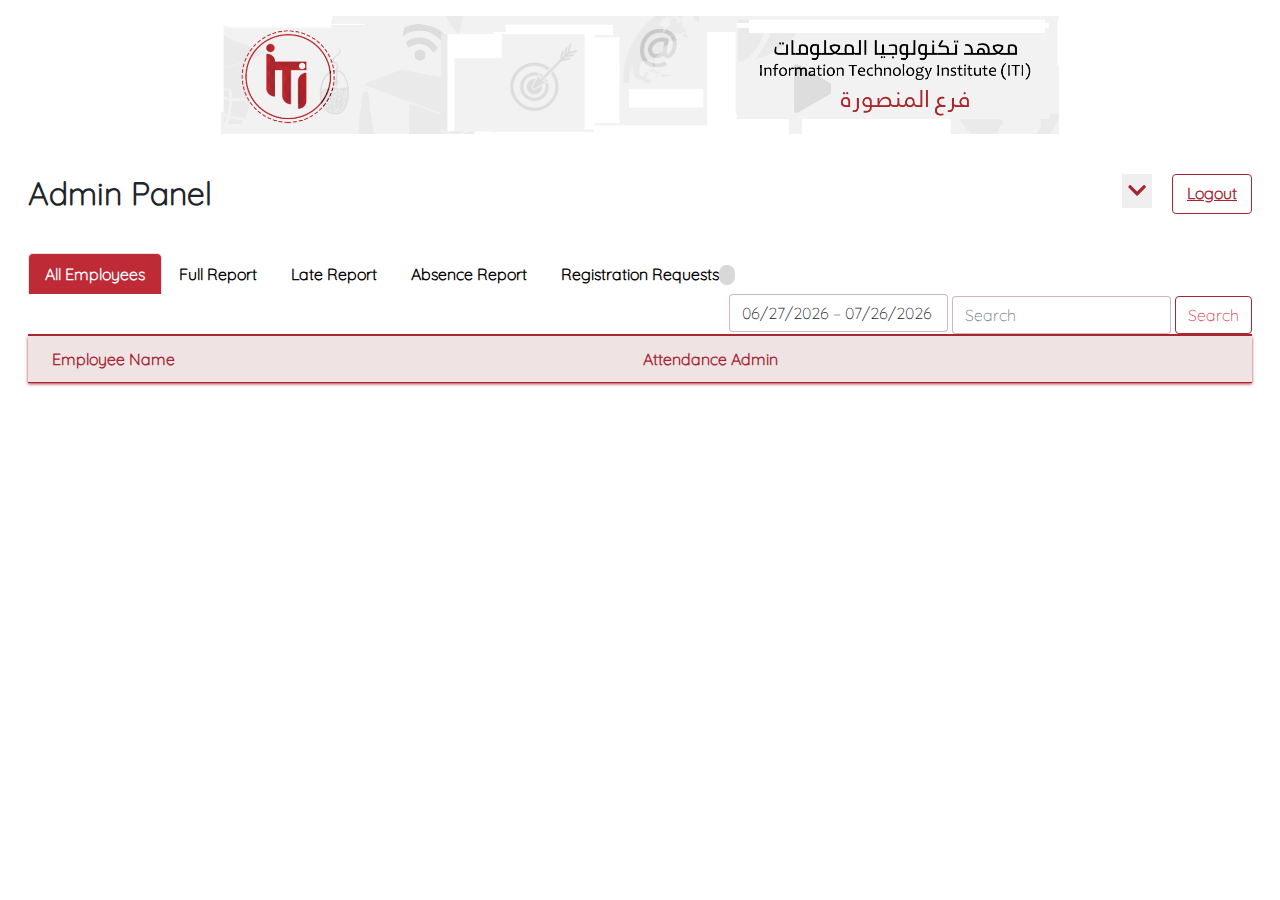
==== commit 161cc4fd: "getMonthly and getDaily were "rewritten"...... attendance object was developed.... getCurrYear & get" ====
--- a/admin_panel.html
+++ b/admin_panel.html
@@ -9,6 +9,7 @@
     <link rel="stylesheet" href="bootstrap/css/bootstrap.min.css" />
     <link rel="stylesheet" href="bootstrap/css/bootstrap4-toggle.min.css" />
     <link rel="stylesheet" href="fontawesome/all.min.css" />
+    <link rel="stylesheet" href="css/daterangepicker.min.css" />
     <link rel="stylesheet" href="css/main.css" />
     <link rel="stylesheet" href="css/adminpanel_style.css" />
 </head>
@@ -37,7 +38,7 @@
             </div>
         </div>
         <div class="row p-3">
-            <div class="col-12 admin-reports">
+            <div class="col-12 admin-reports reports">
                 <ul class="nav nav-tabs" id="reportsTabs" role="tablist">
                     <li class="nav-item">
                         <a class="nav-link active" id="monthly-tab" data-toggle="tab" href="#allemps" role="tab">All
@@ -62,6 +63,8 @@
                     </li>
                     <li class="nav-item" style="margin-left: auto;">
                         <form id="searchform" style="width:auto;">
+                            <input name="range" class="daterangepicker-field form-control d-inline" placeholder="Pick Date Range"
+                                    style="width: auto;" />
                             <input name="query" class="form-control mr-sm-0"
                                 style="width:auto;display:inline-block;vertical-align: middle;" type="search"
                                 placeholder="Search" aria-label="Search">
@@ -86,10 +89,11 @@
                     </div>
                     <div class="tab-pane" id="fullreport" role="tabpanel" aria-labelledby="fullreport-tab">
                         <div class="switchdiv">
-                            <label class="m-3">Display per Current </label><input type="checkbox" data-width="130"
-                                data-height="40" checked data-toggle="toggle" data-on="Year" data-off="Month"
-                                data-onstyle="primary" data-offstyle="warning" id="fullreportSwitch"
-                                class="displayperSwitch">
+                            <label class="m-3">Display per Current </label>
+                            <input type="checkbox" data-width="130" data-height="40" checked data-toggle="toggle"
+                                data-on="Year" data-off="Month" data-onstyle="primary" data-offstyle="warning"
+                                id="fullreportSwitch" class="displayperSwitch">
+
                         </div>
                         <table class="table">
                             <thead>
@@ -107,10 +111,11 @@
                     </div>
                     <div class="tab-pane" id="latereport" role="tabpanel" aria-labelledby="latereport-tab">
                         <div class="switchdiv">
-                            <label class="m-3">Display per Current </label><input type="checkbox" data-width="130"
-                                data-height="40" checked data-toggle="toggle" data-on="Year" data-off="Month"
-                                data-onstyle="primary" data-offstyle="warning" id="latereportSwitch"
-                                class="displayperSwitch">
+                            <label class="m-3">Display per Current </label>
+                            <input type="checkbox" data-width="130" data-height="40" checked data-toggle="toggle"
+                                data-on="Year" data-off="Month" data-onstyle="primary" data-offstyle="warning"
+                                id="latereportSwitch" class="displayperSwitch">
+                            
                         </div>
                         <table class="table">
                             <thead>
@@ -126,11 +131,13 @@
                     </div>
                     <div class="tab-pane" id="absencereport" role="tabpanel" aria-labelledby="absencereport-tab">
                         <div class="switchdiv">
-                            <label class="m-3">Display per Current </label><input type="checkbox" data-width="130"
-                                data-height="40" checked data-toggle="toggle" data-on="Year" data-off="Month"
-                                data-onstyle="primary" data-offstyle="warning" id="absentreportSwitch"
-                                class="displayperSwitch">
+                            <label class="m-3">Display per Current </label>
+                            <input type="checkbox" data-width="130" data-height="40" checked data-toggle="toggle"
+                                data-on="Year" data-off="Month" data-onstyle="primary" data-offstyle="warning"
+                                id="absentreportSwitch" class="displayperSwitch">
+                           
                         </div>
+
                         <table class="table">
                             <thead>
                                 <tr>
@@ -182,6 +189,9 @@
     <!--js libs-->
     <script src="js/jquery-3.5.1.min.js"></script>
     <script src="js/popper.min.js"></script>
+    <script src="js/knockout-3.5.1.js"></script>
+    <script src="js/moment.min.js"></script>
+    <script src="js/daterangepicker.min.js"></script>
     <script src="bootstrap/js/bootstrap.min.js"></script>
     <script src="bootstrap/js/bootstrap4-toggle.min.js"></script>
     <script src="fontawesome/all.min.js"></script>
--- a/css/daterangepicker.min.css
+++ b/css/daterangepicker.min.css
@@ -0,0 +1,7 @@
+/*!
+ * knockout-daterangepicker
+ * version: 0.1.0
+ * authors: Sensor Tower team
+ * license: MIT
+ * https://sensortower.github.io/daterangepicker
+ */.daterangepicker{display:none;position:absolute;background:#fff;box-shadow:0 2px 15px rgba(0,0,0,.3);-ms-flex-pack:start;justify-content:flex-start;border-radius:4px;padding:4px;font-size:13px;font-family:sans-serif;line-height:1.5em}.daterangepicker button,.daterangepicker form,.daterangepicker li,.daterangepicker ul{padding:0;margin:0;border:0;list-style:none;outline:0}.daterangepicker .controls{min-width:180px;margin:4px}.daterangepicker .periods li,.daterangepicker .ranges li{padding:4px 9px;margin:0;background:#f5f5f5;color:#08c;cursor:pointer}.daterangepicker .periods li.active,.daterangepicker .periods li:hover,.daterangepicker .ranges li.active,.daterangepicker .ranges li:hover{background:#08c;color:#fff}.daterangepicker .periods{display:-ms-inline-flexbox;display:inline-flex;margin:0 auto 8px}.daterangepicker .periods li:first-child{border-radius:4px 0 0 4px}.daterangepicker .periods li:last-child{border-radius:0 4px 4px 0}.daterangepicker .ranges{display:-ms-flexbox;display:flex;-ms-flex-direction:column;flex-direction:column;-ms-flex-align:stretch;align-items:stretch}.daterangepicker .ranges li{border-radius:4px;margin-bottom:8px;text-align:left}.daterangepicker .custom-range-inputs{display:-ms-flexbox;display:flex;margin:-3px -3px 5px}.daterangepicker .custom-range-inputs input{min-width:50px;width:50px;-ms-flex:1;flex:1;margin:3px;border-radius:4px;border:1px solid #ccc;height:auto;padding:.5em;font-size:13px;color:#333}.daterangepicker .custom-range-buttons{display:-ms-flexbox;display:flex;margin:-3px}.daterangepicker .custom-range-buttons button{padding:4px 9px;margin:3px;border-radius:4px;background:#f5f5f5;color:#08c}.daterangepicker .custom-range-buttons button:hover{background:#dcdcdc}.daterangepicker .custom-range-buttons button.apply-btn{background:#38A551;color:#fff}.daterangepicker .custom-range-buttons button.apply-btn:hover{background:#2b7f3e}.daterangepicker .arrow-left,.daterangepicker .arrow-right{display:inline-block;position:relative;background-color:#333;width:7px;height:3px;margin-bottom:2px;vertical-align:middle}.daterangepicker .arrow-left:before,.daterangepicker .arrow-right:before{content:'';display:block;position:absolute;border:5px solid transparent}.daterangepicker .arrow-left{margin-left:5px}.daterangepicker .arrow-left:before{border-right-width:6px;border-right-color:#333;transform:translate(-10px,-3.5px)}.daterangepicker .arrow-right{margin-right:5px}.daterangepicker .arrow-right:before{border-left-width:6px;border-left-color:#333;transform:translate(6px,-3.5px)}.daterangepicker.orientation-left:not(.standalone):before,.daterangepicker.orientation-right:not(.standalone):before{position:absolute;top:-7px;display:inline-block;border-right:7px solid transparent;border-bottom:7px solid rgba(0,0,0,.2);border-left:7px solid transparent}.daterangepicker.orientation-right:not(.standalone):before{left:9px;content:''}.daterangepicker.orientation-left:not(.standalone):before{right:9px;content:''}.daterangepicker.orientation-left:not(.standalone):after,.daterangepicker.orientation-right:not(.standalone):after{position:absolute;top:-6px;display:inline-block;border-right:6px solid transparent;border-bottom:6px solid #fff;border-left:6px solid transparent;content:''}.daterangepicker.orientation-right:not(.standalone):after{left:10px}.daterangepicker.orientation-left:not(.standalone):after{right:10px}.calendar,.daterangepicker select.hidden{display:none}.daterangepicker select{width:100%;box-sizing:border-box;padding:2px 7px;height:auto;font-size:13px;line-height:1.5em;text-align:center;margin:0 2px}.daterangepicker select.month-select{-ms-flex:10;flex:10;max-width:75%}.daterangepicker select.decade-select,.daterangepicker select.year-select{-ms-flex:11;flex:11;max-width:75%}.calendar{margin:4px}.calendar .calendar-header,.calendar .calendar-table{min-width:190px;margin-left:auto;margin-right:auto}.calendar .calendar-title{padding:4px 9px;margin:0 auto 8px;text-align:center;display:block}.calendar .calendar-header button{margin:0;padding:4px 0;width:100%;border-radius:4px;background:0 0}.calendar .calendar-header button:hover{background:#f5f5f5}.calendar .calendar-header{display:-ms-flexbox;display:flex;margin:0 6px 4px}.calendar .calendar-header .calendar-selects{-ms-flex:5;flex:5;text-align:center;display:-ms-flexbox;display:flex;-ms-flex-pack:center;justify-content:center;-ms-flex-align:center;align-items:center;padding:2px}.calendar .calendar-header .arrow{-ms-flex:1;flex:1;text-align:center}.calendar .calendar-header .arrow.arrow-hidden{visibility:hidden}.calendar .calendar-table{height:180px;border:1px solid #f5f5f5;border-radius:4px;overflow:hidden;padding:5px;display:-ms-flexbox;display:flex;-ms-flex-line-pack:stretch;align-content:stretch;-ms-flex-pack:distribute;justify-content:space-around;-ms-flex-direction:column;flex-direction:column}.calendar .calendar-table .table-row{display:-ms-flexbox;display:flex;-ms-flex-line-pack:stretch;align-content:stretch;-ms-flex-pack:distribute;justify-content:space-around;-ms-flex:1;flex:1}.calendar .calendar-table .table-row .table-col{display:-ms-flexbox;display:flex;-ms-flex:1;flex:1;text-align:center;line-height:1;cursor:default;-webkit-user-select:none;-moz-user-select:none;-ms-user-select:none;user-select:none}.calendar .calendar-table .table-row .table-col .table-value-wrapper{display:-ms-flexbox;display:flex;-ms-flex:1;flex:1;-ms-flex-align:center;align-items:center}.calendar .calendar-table .table-row .table-col .table-value-wrapper .table-value{-ms-flex:1;flex:1}.calendar .calendar-table .table-row .table-col .week-day.unavailable,.calendar .calendar-table .table-row .table-col.out-of-boundaries,.calendar .calendar-table .table-row .table-col.unavailable{color:#bbb}.calendar .calendar-table .table-row .table-col.in-range{background:rgba(0,136,204,.1)}.calendar .calendar-table .table-row .table-col.clickable{cursor:pointer}.calendar .calendar-table .table-row .table-col.clickable:hover .table-value-wrapper{background:#eee;border-radius:4px}.calendar .calendar-table .table-row .table-col.end-date .table-value-wrapper,.calendar .calendar-table .table-row .table-col.start-date .table-value-wrapper{border-radius:4px}.calendar .calendar-table .table-row .table-col.end-date .table-value-wrapper,.calendar .calendar-table .table-row .table-col.end-date .table-value-wrapper:hover,.calendar .calendar-table .table-row .table-col.start-date .table-value-wrapper,.calendar .calendar-table .table-row .table-col.start-date .table-value-wrapper:hover{background:#08c;color:#fff}.calendar .calendar-table .table-row .table-col.end-date.out-of-boundaries .table-value-wrapper,.calendar .calendar-table .table-row .table-col.end-date.out-of-boundaries .table-value-wrapper:hover,.calendar .calendar-table .table-row .table-col.start-date.out-of-boundaries .table-value-wrapper,.calendar .calendar-table .table-row .table-col.start-date.out-of-boundaries .table-value-wrapper:hover{background:#bbb}.calendar .calendar-table .table-row .table-col.start-date{border-radius:4px 0 0 4px}.calendar .calendar-table .table-row .table-col.end-date{border-radius:0 4px 4px 0}.calendar .calendar-table .table-row .table-col .week-day{-ms-flex:1;flex:1;text-align:center}.calendar .calendar-table .table-row.weekdays .table-col{font-weight:700}.daterangepicker.opened{display:-ms-inline-flexbox;display:inline-flex}.daterangepicker.expanded .calendar{display:block}.daterangepicker.hide-periods .calendar .calendar-title,.daterangepicker.hide-periods .periods,.daterangepicker.hide-weekdays .weekdays,.daterangepicker.single .calendar .calendar-title,.daterangepicker.single .custom-range-buttons,.daterangepicker.single .custom-range-inputs,.daterangepicker.single .ranges,.daterangepicker.standalone .custom-range-buttons{display:none}.daterangepicker.standalone{position:static}.daterangepicker.single{-ms-flex-direction:column;flex-direction:column}.daterangepicker.single .controls{display:-ms-flexbox;display:flex;-ms-flex-pack:center;justify-content:center}.daterangepicker.single .controls .periods{margin-bottom:0}.daterangepicker.single .calendar .calendar-header{margin-left:0;margin-right:0}.daterangepicker.single .calendar .calendar-table{border:none;padding:0}.daterangepicker.single.hide-periods .controls{display:none}.daterangepicker.month-period .table-col,.daterangepicker.year-period .table-col{font-size:1.25em}.daterangepicker.quarter-period .table-col{-ms-flex-direction:column;flex-direction:column;font-size:2em}.daterangepicker.quarter-period .table-col .months{font-size:.5em;opacity:.75}.daterangepicker.orientation-left:not(.single) .controls{-ms-flex-order:2;order:2}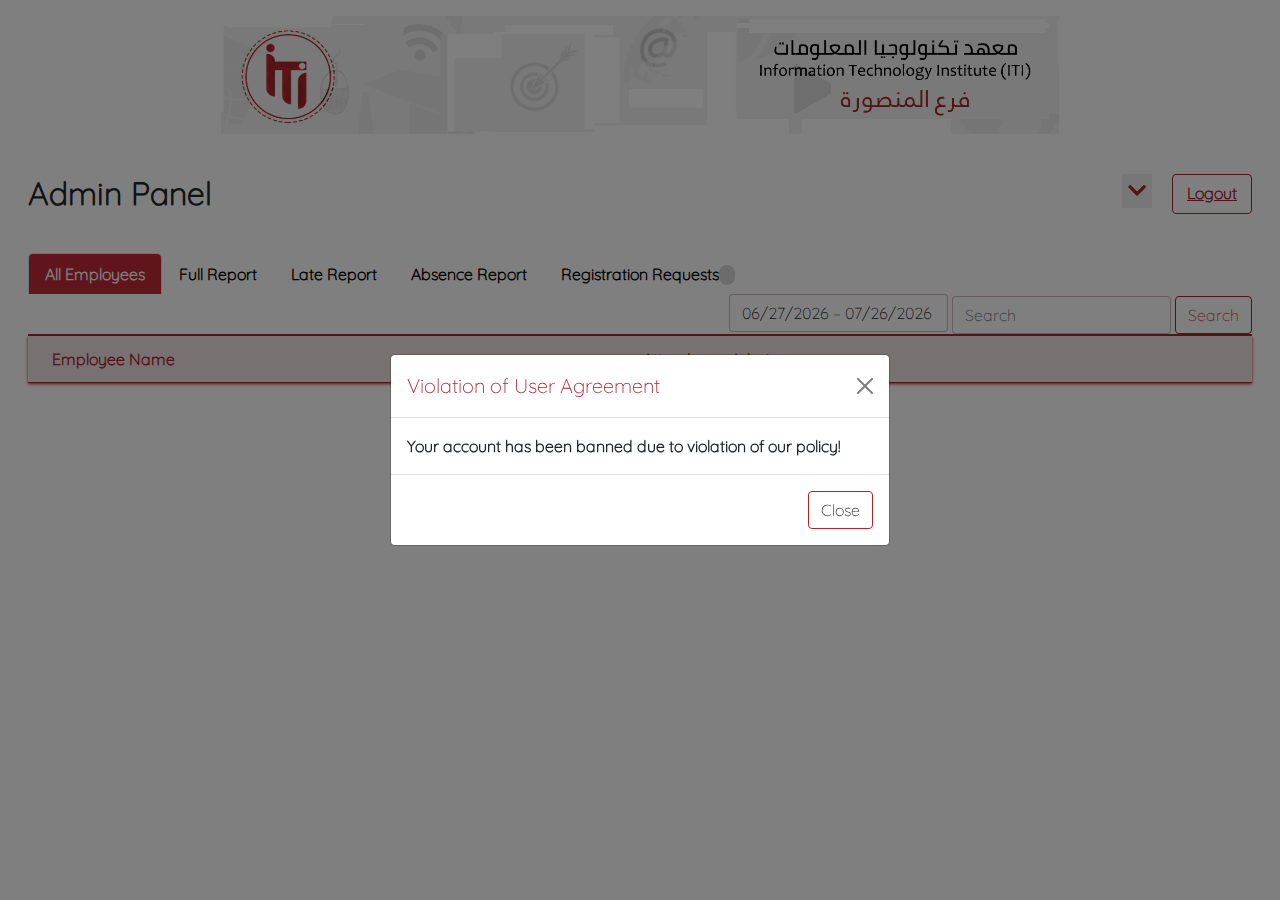
==== commit 6b86ac90: "search function .. show reports functions .. were changed" ====
--- a/admin_panel.html
+++ b/admin_panel.html
@@ -88,13 +88,7 @@
                         </table>
                     </div>
                     <div class="tab-pane" id="fullreport" role="tabpanel" aria-labelledby="fullreport-tab">
-                        <div class="switchdiv">
-                            <label class="m-3">Display per Current </label>
-                            <input type="checkbox" data-width="130" data-height="40" checked data-toggle="toggle"
-                                data-on="Year" data-off="Month" data-onstyle="primary" data-offstyle="warning"
-                                id="fullreportSwitch" class="displayperSwitch">
-
-                        </div>
+                       
                         <table class="table">
                             <thead>
                                 <tr>
@@ -110,13 +104,7 @@
                         </table>
                     </div>
                     <div class="tab-pane" id="latereport" role="tabpanel" aria-labelledby="latereport-tab">
-                        <div class="switchdiv">
-                            <label class="m-3">Display per Current </label>
-                            <input type="checkbox" data-width="130" data-height="40" checked data-toggle="toggle"
-                                data-on="Year" data-off="Month" data-onstyle="primary" data-offstyle="warning"
-                                id="latereportSwitch" class="displayperSwitch">
-                            
-                        </div>
+                        
                         <table class="table">
                             <thead>
                                 <tr>
@@ -130,13 +118,6 @@
                         </table>
                     </div>
                     <div class="tab-pane" id="absencereport" role="tabpanel" aria-labelledby="absencereport-tab">
-                        <div class="switchdiv">
-                            <label class="m-3">Display per Current </label>
-                            <input type="checkbox" data-width="130" data-height="40" checked data-toggle="toggle"
-                                data-on="Year" data-off="Month" data-onstyle="primary" data-offstyle="warning"
-                                id="absentreportSwitch" class="displayperSwitch">
-                           
-                        </div>
 
                         <table class="table">
                             <thead>
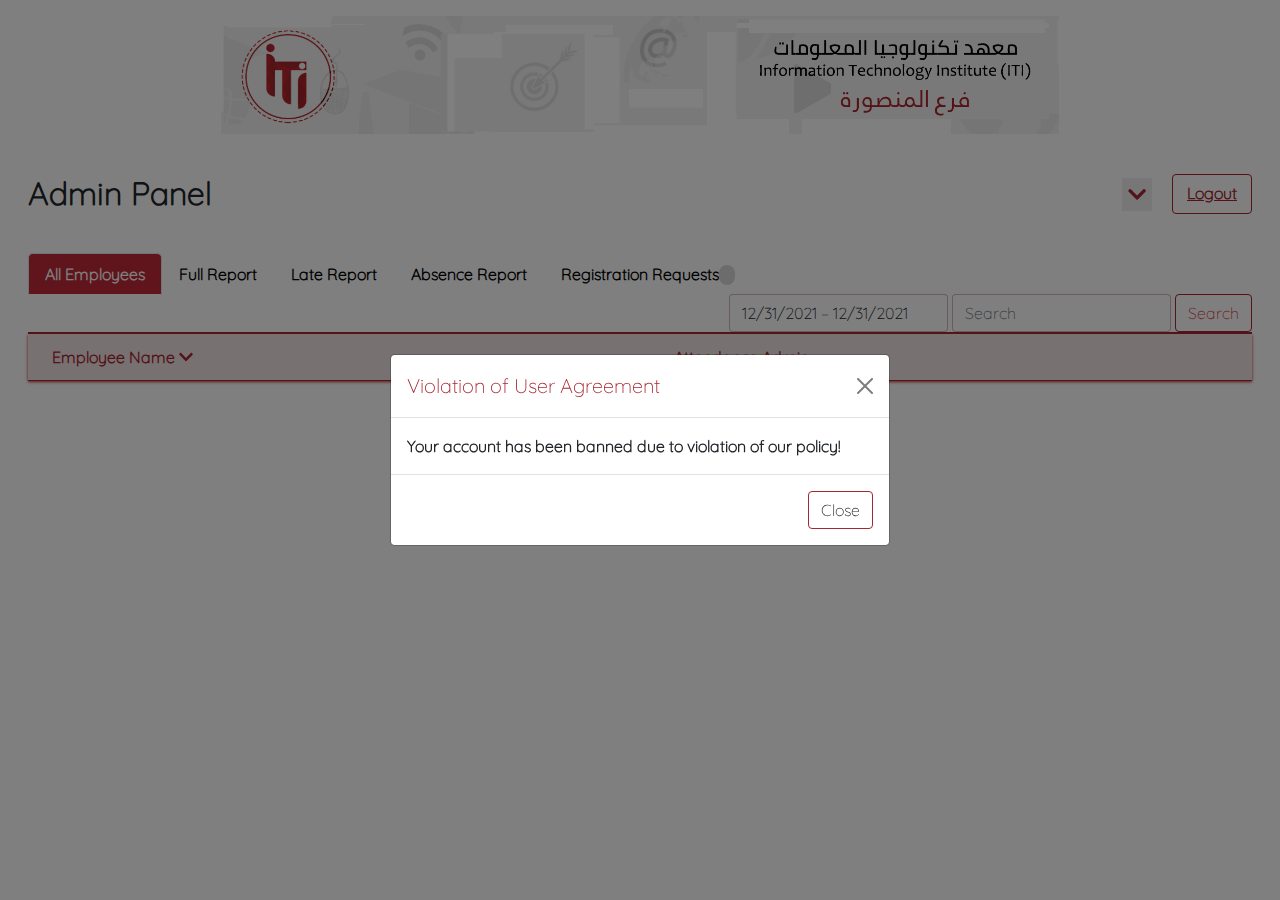
==== commit e702eb90: "VERSION 1.1.0 ---sorting admin reports" ====
--- a/admin_panel.html
+++ b/admin_panel.html
@@ -78,7 +78,7 @@
                         <table class="table">
                             <thead>
                                 <tr>
-                                    <th>Employee Name</th>
+                                    <th class="sortable" sort='name-asc'>Employee Name <i class="fas fa-chevron-down"></i></th>
                                     <th>Attendance Admin</th>
                                 </tr>
                             </thead>
@@ -92,10 +92,10 @@
                         <table class="table">
                             <thead>
                                 <tr>
-                                    <th>Employee Name</th>
-                                    <th>Attendance Times</th>
-                                    <th>Late Times</th>
-                                    <th>Absent Times</th>
+                                    <th class="sortable" sort='name-asc'>Employee Name <i class="fas fa-chevron-down"></i></th>
+                                    <th class="sortable" sort='attend-asc'>Attendance Times <i class="fas fa-chevron-down"></i></th>
+                                    <th class="sortable" sort='late-asc'>Late Times <i class="fas fa-chevron-down"></i></th>
+                                    <th class="sortable" sort='absent-asc'>Absent Times <i class="fas fa-chevron-down"></i></th>
                                 </tr>
                             </thead>
                             <tbody class="reportTBody" id="fullreportRows">
@@ -108,8 +108,8 @@
                         <table class="table">
                             <thead>
                                 <tr>
-                                    <th>Employee Name</th>
-                                    <th>Late Times</th>
+                                    <th class="sortable" sort='name-asc'>Employee Name <i class="fas fa-chevron-down"></i></th>
+                                    <th class="sortable" sort='late-asc'>Late Times <i class="fas fa-chevron-down"></i></th>
                                 </tr>
                             </thead>
                             <tbody class="reportTBody" id="latereportRows">
@@ -122,9 +122,8 @@
                         <table class="table">
                             <thead>
                                 <tr>
-                                    <th>Employee Name</th>
-                                    <th>Absent Times</th>
-                                </tr>
+                                    <th class="sortable" sort='name-asc'>Employee Name <i class="fas fa-chevron-down"></i></th>
+                                    <th class="sortable" sort='absent-asc'>Absent Times</th>                                </tr>
                             </thead>
                             <tbody class="reportTBody" id="absencereportRows">
 
--- a/css/main.css
+++ b/css/main.css
@@ -28,6 +28,7 @@
     font-family: 'quicksandfont', Helvetica, sans-serif;
     font-weight: bold;
     box-sizing: border-box;
+    vertical-align: middle;
 }
 
 body {
@@ -157,3 +158,6 @@
 thead tr{
     box-shadow: 0px 1px 3px var(--lightred);
 }
+.daterangepicker{
+    left: 50%!important;
+}--- a/css/adminpanel_style.css
+++ b/css/adminpanel_style.css
@@ -12,16 +12,27 @@
     color: var(--darkred);
 }
 
-td input{
+td input {
     margin-top: .9rem;
 }
-p{
+
+p {
     margin: .5rem 0;
 }
-.card-body span{
+
+.card-body span {
     font-size: 1.2rem;
 }
 
-.card-body label{
+.card-body label {
     font-weight: lighter;
+}
+
+.sortable:hover {
+    background-color: var(--smoke)
+}
+
+.activeSortable {
+    background-color: var(--lightred)!important;
+    color: white;
 }